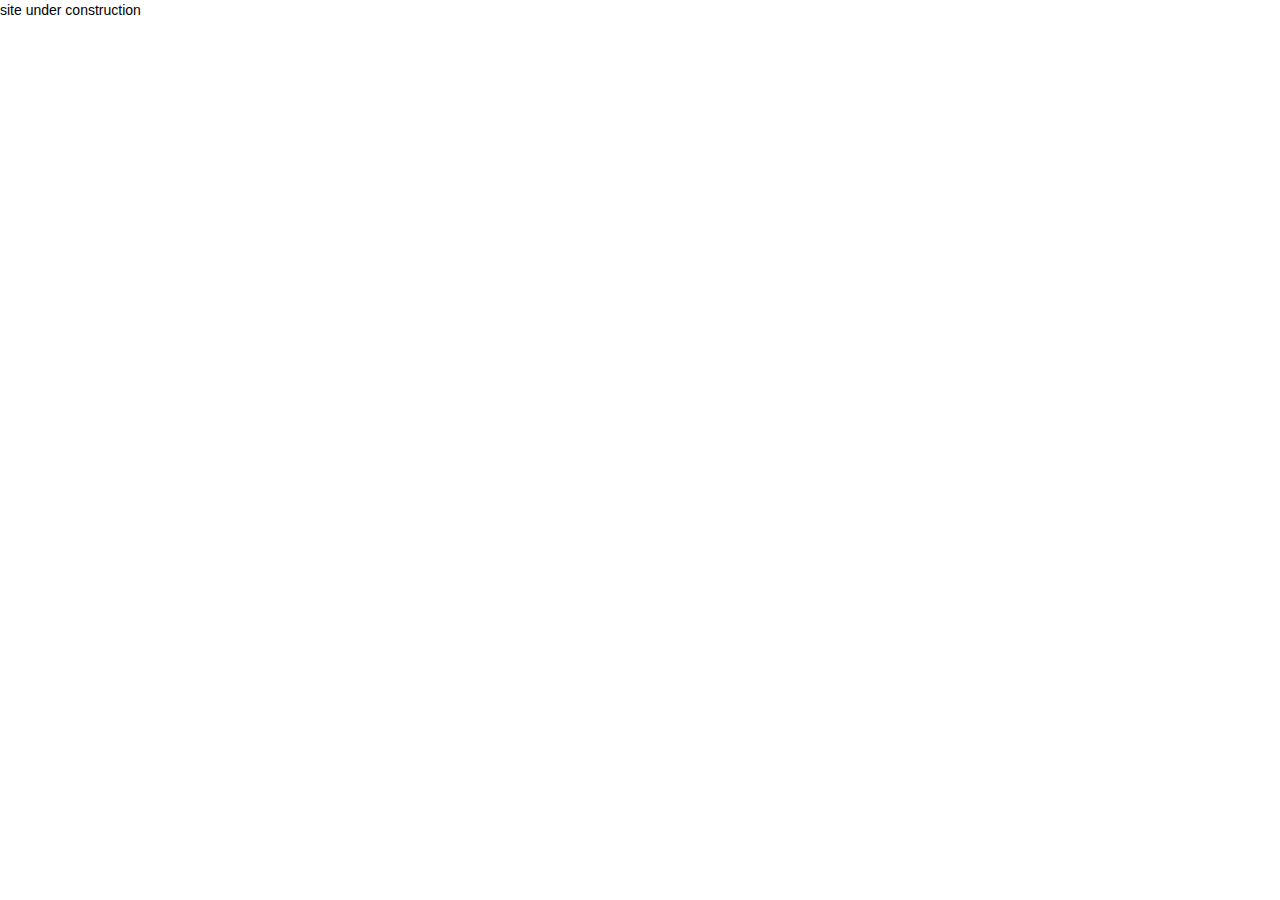
==== index.html @ 79f3a027 "Add files via upload" ====
<!DOCTYPE html PUBLIC "-//W3C//DTD XHTML 1.0 Transitional//EN" "http://www.w3.org/TR/xhtml1/DTD/xhtml1-transitional.dtd">
<html xmlns="http://www.w3.org/1999/xhtml" lang="en">

<!--
---- Clean html template by http://WpFreeware.com
---- This is the main file (index.html).
---- You are allowed to change anything you like. Find out more Awesome Templates @ wpfreeware.com
---- Read License-readme.txt file to learn more.
-->	

	<head>
		<title>The Wandering Voluntaryist</title>
		<meta http-equiv="Content-Type" content="text/html; charset=utf-8" />
		<meta name="viewport" content="width=device-width, initial-scale=1.0">
		<!--Oswald Font -->
		<link href='http://fonts.googleapis.com/css?family=Oswald:400,300,700' rel='stylesheet' type='text/css'>
		<link rel="stylesheet" type="text/css" href="css/tooltipster.css" />
		<!-- home slider-->
		<link href="css/pgwslider.css" rel="stylesheet">
		<!-- Font Awesome -->
		<link rel="stylesheet" href="css/font-awesome.min.css">
		<link href="style.css" rel="stylesheet" media="screen">	
		<link href="responsive.css" rel="stylesheet" media="screen">		
	</head>

	<body>
	
		<!--<section id="header_area">
			<div class="wrapper header">
				<div class="clearfix header_top">
					<div class="clearfix logo floatleft">
						<a href=""><h1><span>Yellow</span> Blog</h1></a>
					</div>
					<div class="clearfix search floatright">
						<form>
							<input type="text" placeholder="Search"/>
							<input type="submit" />
						</form>
					</div>
				</div>
				<div class="header_bottom">
					<nav>
						<ul id="nav">
							<li><a href="">Home</a></li>
							<li><a href="">Category</a></li>
							<li id="dropdown"><a href="">Blog Posts</a>
								<ul>
									<!--<li><a href="">Home</a></li>
									<li><a href="">Category</a></li>
									<li><a href="">Category</a></li>
									<li><a href="">Category</a></li>
									<!--<li><a href="">Category</a></li>
									<li><a href="">Category</a></li>
									<li><a href="">Category</a></li>
									<li><a href="">Category</a></li>
									<li><a href="">Category</a></li>
									<li><a href="">About us</a></li>
									<li><a href="">Contact us</a></li>-->
								</ul>
							</li>
							<!--<li><a href="">Category</a></li>
							<li><a href="">Category</a></li>
							<li><a href="">Category</a></li>
							<li><a href="">Category</a></li>
							<li><a href="">Category</a></li>
							<li><a href="">Category</a></li>
							<li><a href="">About us</a></li>
							<li><a href="">Contact us</a></li>
						</ul>
					</nav>
				</div>
			</div>
		</section>
		
		<section id="content_area">
			<div class="clearfix wrapper main_content_area">
			
				<div class="clearfix main_content floatleft">
				
					<div class="clearfix slider">
						<ul class="pgwSlider">
							<li><img src="images/thumbs/megamind_07.jpg" alt="Paris, France" data-description="Eiffel Tower and Champ de Mars" data-large-src="images/slides/megamind_07.jpg"/></li>
							<li><img src="images/thumbs/wall-e.jpg" alt="Montréal, QC, Canada" data-large-src="images/slides/wall-e.jpg" data-description="Eiffel Tower and Champ de Mars"/></li>
							<li>
								<img src="images/thumbs/up-official-trailer-fake.jpg" alt="Shanghai, China" data-large-src="images/slides/up-official-trailer-fake.jpg" data-description="Shanghai ,chaina">
							</li>


						</ul>
					</div>
					
					<div class="clearfix content">-->

						site under construction
						<!--<div class="content_title"><h2>Latest Blog Post</h2></div>
						
						<div class="clearfix single_content">
							<div class="clearfix post_date floatleft">
								<div class="date">
									<h3>27</h3>
									<p>January</p>
								</div>
							</div>
							<div class="clearfix post_detail">
								<h2><a href="">Duis sed odio sit amet nibh vulputate cursus a sit amet mauris. </a></h2>
								<div class="clearfix post-meta">
									<p><span><i class="fa fa-user"></i> Admin</span> <span><i class="fa fa-clock-o"></i> 20 Jan 2014</span> <span><i class="fa fa-comment"></i> 4 comments</span> <span><i class="fa fa-folder"></i> Category</span></p>
								</div>
								<div class="clearfix post_excerpt">
									<img src="images/thumb.png" alt=""/>
									<p>Morbi accumsan ipsum velit. Nam nec tellus a odio tincidunt auctor a 
									ornare odio. Sed non  mauris vitae erat consequat auctor eu in elit. Class 
									aptent taciti sociosqu ad litora torquent per conubia nostra, per inceptos </p>
								</div>
								<a href="">Continue Reading</a>
							</div>
						</div>
						
						<div class="clearfix single_content">
							<div class="clearfix post_date floatleft">
								<h3>27</h3>
								<p>January</p>
							</div>
							<div class="clearfix post_detail">
								<h2><a href="">Duis sed odio sit amet nibh vulputate cursus a sit amet mauris. </a></h2>
								<div class="clearfix post-meta">
									<p><span>Admin</span> <span>20 Jan 2014</span> <span>4 comments</span> <span>Category</span></p>
								</div>
								<div class="clearfix post_excerpt">
									<img src="images/thumb.png" alt=""/>
									<p>Morbi accumsan ipsum velit. Nam nec tellus a odio tincidunt auctor a 
									ornare odio. Sed non  mauris vitae erat consequat auctor eu in elit. Class 
									aptent taciti sociosqu ad litora torquent per conubia nostra, per inceptos </p>
								</div>
								<a href="">Continue Reading</a>
							</div>
						</div>
						
						<div class="clearfix single_content">
							<div class="clearfix post_date floatleft">
								<h3>27</h3>
								<p>January</p>
							</div>
							<div class="clearfix post_detail">
								<h2><a href="">Duis sed odio sit amet nibh vulputate cursus a sit amet mauris. </a></h2>
								<div class="clearfix post-meta">
									<p><span>Admin</span> <span>20 Jan 2014</span> <span>4 comments</span> <span>Category</span></p>
								</div>
								<div class="clearfix post_excerpt">
									<img src="images/thumb.png" alt=""/>
									<p>Morbi accumsan ipsum velit. Nam nec tellus a odio tincidunt auctor a 
									ornare odio. Sed non  mauris vitae erat consequat auctor eu in elit. Class 
									aptent taciti sociosqu ad litora torquent per conubia nostra, per inceptos </p>
								</div>
								<a href="">Continue Reading</a>
							</div>
						</div>						
					</div>
					
					<div class="pagination">
						<nav>
							<ul>
								<li><a href=""> << </a></li>
								<li><a href="">1</a></li>
								<li><a href="">2</a></li>
								<li><a href="">3</a></li>
								<li><a href="">4</a></li>
								<li><a href=""> >> </a></li>
							</ul>
						</nav>
					</div>
				</div>
				<div class="clearfix sidebar_container floatright">
				
					<!--<div class="clearfix newsletter">
						<form>
							<h2>Signup for newsletter</h2>
							<input type="text" placeholder="Name" id="mce-TEXT"/>
							<input type="email" placeholder="Name" id="mce-EMAIL"/>
							<input type="submit" value="Submit" id="mc-embedded-subscribe"/>
						</form>
					</div>
					<div class="clearfix sidebar">
						<div class="clearfix single_sidebar">
							<div class="popular_post">
								<div class="sidebar_title"><h2>Most Popular</h2></div>
								<ul>
									<li><a href="">Duis sed odio sit amet nibh vulputate cursus a sit amet mauris. </a></li>
									<!--<li><a href="">Duis sed odio sit amet nibh vulputate cursus a sit amet mauris. </a></li>
									<li><a href="">Duis sed odio sit amet nibh vulputate cursus a sit amet mauris. </a></li>
									<li><a href="">Duis sed odio sit amet nibh vulputate cursus a sit amet mauris. </a></li>
									<li><a href="">Duis sed odio sit amet nibh vulputate cursus a sit amet mauris. </a></li>
								</ul>
							</div>
							</div>
						<div class="clearfix single_sidebar category_items">
							<h2>Categories</h2>
							<ul>
								<li class="cat-item"><a href="">Category Name</a>(12)</li>
								<!--<li class="cat-item"><a href="">Category Name </a>(12)</li>
								<li class="cat-item"><a href="">Category Name</a>(12)</li>
								<li class="cat-item"><a href="">Category Name </a>(12)</li>
								<li class="cat-item"><a href="">Category Name </a>(12)</li>
							</ul>
						</div>
						<div class="clearfix single_sidebar">
							<h2>Recent Post</h2>
							<ul>
								<li><a href="">Category Name <span>(12)</span></a></li>
								<!--<li><a href="">Category Name <span>(12)</span></a></li>
								<li><a href="">Category Name <span>(12)</span></a></li>
								<li><a href="">Category Name <span>(12)</span></a></li>
								<li><a href="">Category Name <span>(12)</span></a></li>-->
							</ul>
						</div>
					</div>
				</div>
			</div>
		</section>
		
		<!--<section id="footer_top_area">
			<div class="clearfix wrapper footer_top">
				<div class="clearfix footer_top_container">
					<div class="clearfix single_footer_top floatleft">
						<h2>From Twitter</h2>
						<p>Lorem Ipsum is simply dummy text of the printing and typesetting industry. <a href="">Lorem Ipsum has been the industry</a> standard dummy text ever since the 1500s, when an unknown printer took a galley of type and scrambled it to make a type specimen book. It has survived not only five centuries, but also the leap into electronic typesetting, remaining essentially unchanged. It was popularised in the 1960s with the release of Letraset sheets containing Lorem Ipsum passages, and more recently with desktop publishing software like Aldus PageMaker including versions of Lorem Ipsum.</p>
					</div>
					<div class="clearfix single_footer_top floatleft">
						<h2>Recent Post</h2>
						<p>Lorem Ipsum is simply dummy text of the printing and typesetting industry. Lorem Ipsum has been the industry's standard dummy <a href="">Lorem Ipsum has been the industry</a> text ever since the 1500s, when an unknown printer took a galley of type and scrambled it to make a type specimen book. It has survived not only five centuries, but also the leap into electronic typesetting, remaining essentially unchanged. It was popularised in the 1960s with the release of Letraset sheets containing Lorem Ipsum passages, and more recently with desktop publishing software like Aldus PageMaker including versions of Lorem Ipsum.</p>
					</div>
					<div class="clearfix single_footer_top floatleft">
						<h2>Usefull Links</h2>
						<ul>
							<li><a href="">Important links of this site</a></li>
							<!--<li><a href="">Important links of this site</a></li>
							<li><a href="">Important links of this site</a></li>
							<li><a href="">Important links of this site</a></li>
							<li><a href="">Important links of this site</a></li>
							<li><a href="">Important links of this site</a></li>
						</ul>
					</div>
				</div>
			</div>
		</section>-->
		
		<!--<section id="footer_bottom_area">
			<div class="clearfix wrapper footer_bottom">
				<div class="clearfix copyright floatleft">
					<p> Copyright &copy; All rights reserved by <span>Wpfreeware.com</span></p>
				</div>
				<div class="clearfix social floatright">
					<ul>
						<li><a class="tooltip" title="Facebook" href=""><i class="fa fa-facebook-square"></i></a></li>
						<li><a class="tooltip" title="Twitter" href=""><i class="fa fa-twitter-square"></i></a></li>
						<li><a class="tooltip" title="Google+" href=""><i class="fa fa-google-plus-square"></i></a></li>
						<li><a class="tooltip" title="LinkedIn" href=""><i class="fa fa-linkedin-square"></i></a></li>
						<li><a class="tooltip" title="tumblr" href=""><i class="fa fa-tumblr-square"></i></a></li>
						<li><a class="tooltip" title="Pinterest" href=""><i class="fa fa-pinterest-square"></i></a></li>
						<li><a class="tooltip" title="RSS Feed" href=""><i class="fa fa-rss-square"></i></a></li>
						<li><a class="tooltip" title="Sitemap" href=""><i class="fa fa-sitemap"></i> </a></li>
					</ul>
				</div>
			</div>
		</section>
		
		<script type="text/javascript" src="http://code.jquery.com/jquery-1.7.0.min.js"></script>	
		<script type="text/javascript" src="js/jquery.tooltipster.min.js"></script>		
		<script type="text/javascript">
			$(document).ready(function() {
				$('.tooltip').tooltipster();
			});
		</script>
		 <script type="text/javascript" src="js/selectnav.min.js"></script>
		<script type="text/javascript">
			selectnav('nav', {
			  label: '-Navigation-',
			  nested: true,
			  indent: '-'
			});
		</script>		
		<script src="js/pgwslider.js"></script>
		<script type="text/javascript">
			$(document).ready(function() {
				$('.pgwSlider').pgwSlider({
					
					intervalDuration: 5000
				
				});
			});
		</script>
		<script type="text/javascript" src="js/placeholder_support_IE.js"></script>
		
<!--
---- Clean html template by http://WpFreeware.com
---- This is the main file (index.html).
---- You are allowed to change anything you like. Find out more Awesome Templates @ wpfreeware.com
---- Read License-readme.txt file to learn more.
-->	
		
	</body>
</html>
---- css/tooltipster.css ----
/* This is the default Tooltipster theme (feel free to modify or duplicate and create multiple themes!): */
.tooltipster-default {
	border-radius: 5px; 
	border: 2px solid #000;
	background: #4c4c4c;
	color: #fff;
}

/* Use this next selector to style things like font-size and line-height: */
.tooltipster-default .tooltipster-content {
	font-family: Arial, sans-serif;
	font-size: 14px;
	line-height: 16px;
	padding: 8px 10px;
	overflow: hidden;
}

/* This next selector defines the color of the border on the outside of the arrow. This will automatically match the color and size of the border set on the main tooltip styles. Set display: none; if you would like a border around the tooltip but no border around the arrow */
.tooltipster-default .tooltipster-arrow .tooltipster-arrow-border {
	/* border-color: ... !important; */
}


/* If you're using the icon option, use this next selector to style them */
.tooltipster-icon {
	cursor: help;
	margin-left: 4px;
}








/* This is the base styling required to make all Tooltipsters work */
.tooltipster-base {
	padding: 0;
	font-size: 0;
	line-height: 0;
	position: absolute;
	left: 0;
	top: 0;
	z-index: 9999999;
	pointer-events: none;
	width: auto;
	overflow: visible;
}
.tooltipster-base .tooltipster-content {
	overflow: hidden;
}


/* These next classes handle the styles for the little arrow attached to the tooltip. By default, the arrow will inherit the same colors and border as what is set on the main tooltip itself. */
.tooltipster-arrow {
	display: block;
	text-align: center;
	width: 100%;
	height: 100%;
	position: absolute;
	top: 0;
	left: 0;
	z-index: -1;
}
.tooltipster-arrow span, .tooltipster-arrow-border {
	display: block;
	width: 0; 
	height: 0;
	position: absolute;
}
.tooltipster-arrow-top span, .tooltipster-arrow-top-right span, .tooltipster-arrow-top-left span {
	border-left: 8px solid transparent !important;
	border-right: 8px solid transparent !important;
	border-top: 8px solid;
	bottom: -7px;
}
.tooltipster-arrow-top .tooltipster-arrow-border, .tooltipster-arrow-top-right .tooltipster-arrow-border, .tooltipster-arrow-top-left .tooltipster-arrow-border {
	border-left: 9px solid transparent !important;
	border-right: 9px solid transparent !important;
	border-top: 9px solid;
	bottom: -7px;
}

.tooltipster-arrow-bottom span, .tooltipster-arrow-bottom-right span, .tooltipster-arrow-bottom-left span {
	border-left: 8px solid transparent !important;
	border-right: 8px solid transparent !important;
	border-bottom: 8px solid;
	top: -7px;
}
.tooltipster-arrow-bottom .tooltipster-arrow-border, .tooltipster-arrow-bottom-right .tooltipster-arrow-border, .tooltipster-arrow-bottom-left .tooltipster-arrow-border {
	border-left: 9px solid transparent !important;
	border-right: 9px solid transparent !important;
	border-bottom: 9px solid;
	top: -7px;
}
.tooltipster-arrow-top span, .tooltipster-arrow-top .tooltipster-arrow-border, .tooltipster-arrow-bottom span, .tooltipster-arrow-bottom .tooltipster-arrow-border {
	left: 0;
	right: 0;
	margin: 0 auto;
}
.tooltipster-arrow-top-left span, .tooltipster-arrow-bottom-left span {
	left: 6px;
}
.tooltipster-arrow-top-left .tooltipster-arrow-border, .tooltipster-arrow-bottom-left .tooltipster-arrow-border {
	left: 5px;
}
.tooltipster-arrow-top-right span,  .tooltipster-arrow-bottom-right span {
	right: 6px;
}
.tooltipster-arrow-top-right .tooltipster-arrow-border, .tooltipster-arrow-bottom-right .tooltipster-arrow-border {
	right: 5px;
}
.tooltipster-arrow-left span, .tooltipster-arrow-left .tooltipster-arrow-border {
	border-top: 8px solid transparent !important;
	border-bottom: 8px solid transparent !important; 
	border-left: 8px solid;
	top: 50%;
	margin-top: -7px;
	right: -7px;
}
.tooltipster-arrow-left .tooltipster-arrow-border {
	border-top: 9px solid transparent !important;
	border-bottom: 9px solid transparent !important; 
	border-left: 9px solid;
	margin-top: -8px;
}
.tooltipster-arrow-right span, .tooltipster-arrow-right .tooltipster-arrow-border {
	border-top: 8px solid transparent !important;
	border-bottom: 8px solid transparent !important; 
	border-right: 8px solid;
	top: 50%;
	margin-top: -7px;
	left: -7px;
}
.tooltipster-arrow-right .tooltipster-arrow-border {
	border-top: 9px solid transparent !important;
	border-bottom: 9px solid transparent !important; 
	border-right: 9px solid;
	margin-top: -8px;
}


/* Some CSS magic for the awesome animations - feel free to make your own custom animations and reference it in your Tooltipster settings! */

.tooltipster-fade {
	opacity: 0;
	-webkit-transition-property: opacity;
	-moz-transition-property: opacity;
	-o-transition-property: opacity;
	-ms-transition-property: opacity;
	transition-property: opacity;
}
.tooltipster-fade-show {
	opacity: 1;
}

.tooltipster-grow {
	-webkit-transform: scale(0,0);
	-moz-transform: scale(0,0);
	-o-transform: scale(0,0);
	-ms-transform: scale(0,0);
	transform: scale(0,0);
	-webkit-transition-property: -webkit-transform;
	-moz-transition-property: -moz-transform;
	-o-transition-property: -o-transform;
	-ms-transition-property: -ms-transform;
	transition-property: transform;
	-webkit-backface-visibility: hidden;
}
.tooltipster-grow-show {
	-webkit-transform: scale(1,1);
	-moz-transform: scale(1,1);
	-o-transform: scale(1,1);
	-ms-transform: scale(1,1);
	transform: scale(1,1);
	-webkit-transition-timing-function: cubic-bezier(0.175, 0.885, 0.320, 1);
	-webkit-transition-timing-function: cubic-bezier(0.175, 0.885, 0.320, 1.15); 
	-moz-transition-timing-function: cubic-bezier(0.175, 0.885, 0.320, 1.15); 
	-ms-transition-timing-function: cubic-bezier(0.175, 0.885, 0.320, 1.15); 
	-o-transition-timing-function: cubic-bezier(0.175, 0.885, 0.320, 1.15); 
	transition-timing-function: cubic-bezier(0.175, 0.885, 0.320, 1.15);
}

.tooltipster-swing {
	opacity: 0;
	-webkit-transform: rotateZ(4deg);
	-moz-transform: rotateZ(4deg);
	-o-transform: rotateZ(4deg);
	-ms-transform: rotateZ(4deg);
	transform: rotateZ(4deg);
	-webkit-transition-property: -webkit-transform, opacity;
	-moz-transition-property: -moz-transform;
	-o-transition-property: -o-transform;
	-ms-transition-property: -ms-transform;
	transition-property: transform;
}
.tooltipster-swing-show {
	opacity: 1;
	-webkit-transform: rotateZ(0deg);
	-moz-transform: rotateZ(0deg);
	-o-transform: rotateZ(0deg);
	-ms-transform: rotateZ(0deg);
	transform: rotateZ(0deg);
	-webkit-transition-timing-function: cubic-bezier(0.230, 0.635, 0.495, 1);
	-webkit-transition-timing-function: cubic-bezier(0.230, 0.635, 0.495, 2.4); 
	-moz-transition-timing-function: cubic-bezier(0.230, 0.635, 0.495, 2.4); 
	-ms-transition-timing-function: cubic-bezier(0.230, 0.635, 0.495, 2.4); 
	-o-transition-timing-function: cubic-bezier(0.230, 0.635, 0.495, 2.4); 
	transition-timing-function: cubic-bezier(0.230, 0.635, 0.495, 2.4);
}

.tooltipster-fall {
	top: 0;
	-webkit-transition-property: top;
	-moz-transition-property: top;
	-o-transition-property: top;
	-ms-transition-property: top;
	transition-property: top;
	-webkit-transition-timing-function: cubic-bezier(0.175, 0.885, 0.320, 1);
	-webkit-transition-timing-function: cubic-bezier(0.175, 0.885, 0.320, 1.15); 
	-moz-transition-timing-function: cubic-bezier(0.175, 0.885, 0.320, 1.15); 
	-ms-transition-timing-function: cubic-bezier(0.175, 0.885, 0.320, 1.15); 
	-o-transition-timing-function: cubic-bezier(0.175, 0.885, 0.320, 1.15); 
	transition-timing-function: cubic-bezier(0.175, 0.885, 0.320, 1.15); 
}
.tooltipster-fall-show {
}
.tooltipster-fall.tooltipster-dying {
	-webkit-transition-property: all;
	-moz-transition-property: all;
	-o-transition-property: all;
	-ms-transition-property: all;
	transition-property: all;
	top: 0px !important;
	opacity: 0;
}

.tooltipster-slide {
	left: -40px;
	-webkit-transition-property: left;
	-moz-transition-property: left;
	-o-transition-property: left;
	-ms-transition-property: left;
	transition-property: left;
	-webkit-transition-timing-function: cubic-bezier(0.175, 0.885, 0.320, 1);
	-webkit-transition-timing-function: cubic-bezier(0.175, 0.885, 0.320, 1.15); 
	-moz-transition-timing-function: cubic-bezier(0.175, 0.885, 0.320, 1.15); 
	-ms-transition-timing-function: cubic-bezier(0.175, 0.885, 0.320, 1.15); 
	-o-transition-timing-function: cubic-bezier(0.175, 0.885, 0.320, 1.15); 
	transition-timing-function: cubic-bezier(0.175, 0.885, 0.320, 1.15);
}
.tooltipster-slide.tooltipster-slide-show {
}
.tooltipster-slide.tooltipster-dying {
	-webkit-transition-property: all;
	-moz-transition-property: all;
	-o-transition-property: all;
	-ms-transition-property: all;
	transition-property: all;
	left: 0px !important;
	opacity: 0;
}


/* CSS transition for when contenting is changing in a tooltip that is still open. The only properties that will NOT transition are: width, height, top, and left */
.tooltipster-content-changing {
	opacity: 0.5;
	-webkit-transform: scale(1.1, 1.1);
	-moz-transform: scale(1.1, 1.1);
	-o-transform: scale(1.1, 1.1);
	-ms-transform: scale(1.1, 1.1);
	transform: scale(1.1, 1.1);
}
---- css/pgwslider.css ----
/**
 * PgwSlider - Version 1.1
 *
 * Copyright 2014, Jonathan M. Piat
 * http://pgwjs.com - http://pagawa.com
 *
 * Released under the MIT license - http://opensource.org/licenses/MIT
 */
.pgwSlider {
    width: 100%;
}

.pgwSlider .ps-current {
    float: left;
    width: 74%;
    border-bottom:50px solid #222;
    height: inherit;
    position: relative;
}

.pgwSlider .ps-current span {
background: url("../images/slider_arrow2.png") no-repeat scroll 0 0 rgba(0, 0, 0, 0);
bottom: -55px;
color: #fff;
font-size: 1rem;
left: 0;
padding: 67px 10px 10px;
position: absolute;
width: 100%;
}
.pgwSlider > ul > li{height:97px !important;}
.pgwSlider .ps-current img {
    max-width: 100%;
    min-width: 100%;
    height: auto;
    display: block;
}

ul.pgwSlider,
.pgwSlider > ul {
    float: right;
    width: 25%;
    padding: 0;
    list-style: none;
    margin: 0;
}

ul.pgwSlider > li,
.pgwSlider > ul > li {
    height: 50px;
    margin-bottom: 6px;
    overflow: hidden;
    position: relative;
    opacity: 0.6;
    filter: alpha(opacity=60);
}

ul.pgwSlider > li:last-child,
.pgwSlider > ul > li:last-child {
    margin-bottom: 0;
}

ul.pgwSlider > li span,
.pgwSlider > ul > li span {
    display: block;
    width: 100%;
    position: absolute;
    bottom: 0;
    padding: 3px 0 5px 5px;
    color: #fff;
    background: rgba(0, 0, 0, 0.7);
    overflow: hidden;
    text-overflow: ellipsis;
}

ul.pgwSlider > li:hover,
.pgwSlider > ul > li:hover {
    opacity: 1 !important;
}

ul.pgwSlider > li img,
.pgwSlider > ul > li img {
    width: 100%;
    min-height: 100%;
    display: block;
}

@media (max-width: 480px) {
    .pgwSlider .ps-current {
        margin-bottom: 6px;
    }

    .pgwSlider .ps-current img {
        width: 100%;
        min-height: inherit;
    }

    .pgwSlider .ps-current,
    ul.pgwSlider,
    .pgwSlider > ul {
        width: 100%;
    }

    ul.pgwSlider > li,
    .pgwSlider > ul > li {
        float: left;
        min-height: 50px;
        max-height: 70px;
        min-width: 20%;
    }

    ul.pgwSlider > li span,
    .pgwSlider > ul > li span {
        white-space: nowrap;
    }
}

@media (min-width: 481px) {
    ul.pgwSlider > li,
    .pgwSlider > ul > li {
        width: 100% !important;
    }
}
---- style.css ----
/*
Template Name: Yellow Blog
Template URI: http://www.wpfreeware.com/yellow-blog/
Author: WpFreeware
Author URI: http://www.wpfreeware.com
Description: A Pro bloging responsive website template
Version: 1.0 
License: GPL 2.0 or Later
License URI: http://www.gnu.org/licenses/gpl-2.0.html

*/


*{margin:0;padding:0}
body{font-family:Arial;
    font-size:14px;line-height:20px}
a{text-decoration:none;color:#000;}
a:hover{text-decoration:none}
input[type=text],input[type=password],input[type=submit],textarea{border:1px solid #ddd;padding:5px;outline:0;}
h1,h2,h3,h4,h5,h6{font-weight:normal;margin:0 0 15px;font-family: 'Oswald', sans-serif;}
h2 {font-size:25px;line-height:30px}
img{max-width:100%;height:auto;border:none}

.alignleft{float:left;margin-right:10px}	
.aligncenter{display:block;margin:10px auto}	
.alignright{float:right;margin-left:10px}	

.floatleft{float:left}
.floatright{float:right}

.wrapper{width:1020px;display:block;margin:0 auto}
.clearfix{overflow:hidden}
ul,ol{margin:0;padding:0;list-style:none;}

#selectnav1{display:none;}
/* home page style */
#header_area{background: url("images/header_bg.png") repeat-x scroll 0 0 #000;}
#content_area{background: url("images/body_top_bg.png") repeat-x scroll center top #fff;
padding-top: 25px;}
#footer_top_area{background: none repeat scroll 0 0 #171716;
margin-top: 25px;
padding: 20px 0;
border-top: 5px solid #FFD500;}
#footer_bottom_area{padding:15px 0px;background:#222;}
.header{}
.header_top{padding: 15px 0;}
.logo{}
.logo a{}
.logo a h1{color: #fff;
font-family: oswald;
font-size: 30px;
font-weight: bold;
line-height: 40px;
text-transform: uppercase;}
.logo a h1 span{color: #ffd500;}
.search{background: none repeat scroll 0 0 #2c2c2b;
border: 1px solid #595957;
padding: 5px;}
.search input[type="text"]{background: none;
border: none;
outline: 0;
color: #999;
width: 200px;}
.search input[type="submit"]{-moz-border-bottom-colors: none;
-moz-border-left-colors: none;
-moz-border-right-colors: none;
-moz-border-top-colors: none;
background: url("images/search.png") no-repeat scroll 5px 0px rgba(0, 0, 0, 0);
border-color: -moz-use-text-color -moz-use-text-color -moz-use-text-color #595957;
border-image: none;
border-style: none none none solid;
border-width: medium medium medium 1px;
cursor: pointer;
height: 22px;
padding-left: 5px;
text-indent: -99999px;
width: 33px;}
.header_bottom{background: none repeat scroll 0 0 #ffd500;
min-height: 30px;
padding: 10px;}
/* dropdown menu*/
.header_bottom ul{list-style: none outside none;
margin: 0;
padding: 0;}
.header_bottom ul li{float: left;position:relative;}
.header_bottom ul li a{display: block;
font-family: oswald;
font-size: 15px;
padding: 5px 15px;}
.header_bottom ul li a:hover{background:#f5f5f5 url(images/menu_item.png) no-repeat scroll left center;
-webkit-transition: background 300ms ease-in;
-moz-transition: background 300ms ease-in;
-ms-transition: background 300ms ease-in;
-o-transition: background 300ms ease-in;
transition: background 300ms ease-in;}
/* dropdown menu 2nd level*/
#dropdown{background: url("images/down.png") no-repeat scroll right 8px rgba(0, 0, 0, 0);
padding-right: 2px;}
.header_bottom ul li ul{background: none repeat scroll 0 0 #FFD500;
left: -99999px;
position: absolute;
z-index: 1000;
transition: all .3s ease 0s;-moz-transition: all .3s ease 0s;-webkit-transition: all .3s ease 0s;-o-transition: all .3s ease 0s;-ms-transition: all .3s ease 0s;}
.header_bottom ul li:hover ul{left:0px;top:30px}
.header_bottom ul li ul li{width:200px;border-bottom:1px solid #ddd}
.header_bottom ul li ul li:last-child{border-bottom:0px;}
.header_bottom ul li ul li a{padding:10px;}
.header_bottom ul ul li a:hover{background:#f5f5f5 url(images/menu_item.png) no-repeat scroll left center;
-webkit-transition: background 300ms ease-in;
-moz-transition: background 300ms ease-in;
-ms-transition: background 300ms ease-in;
-o-transition: background 300ms ease-in;
transition: background 300ms ease-in;
padding-left:15px;
transition: all .3s ease 0s;-moz-transition: all .3s ease 0s;-webkit-transition: all .3s ease 0s;-o-transition: all .3s ease 0s;-ms-transition: all .3s ease 0s;}


.main_content_area{}
.main_content{width: 690px;
margin-right: 10px;}
.slider{background: url("images/slider_bg.png") repeat scroll 0 0 rgba(0, 0, 0, 0);
margin-bottom: 35px;
padding: 5px;}
.content{}
.content_title {background: url("images/latest_post_bg.png") repeat scroll 0 0 rgba(0, 0, 0, 0);
height: 73px;
margin-bottom: 15px;}
.content_title  h2{color: #fff;
font-size: 16px;
margin-bottom: 0;
padding: 8px;
text-transform: uppercase;}
.single_content{margin-bottom: 20px;
padding-bottom: 15px;
border-bottom: 3px solid #E7E7E7;}
.single_content:last-child{border-bottom:none;}
.post_date{background: none repeat scroll 0 0 #c3c3c3;
margin-right: 10px;
padding: 5px;}
.post_date .date{border: 1px solid #ddd;
padding: 10px;
text-align: center;}
.post_date h3{font-size: 36px;
font-weight: bold;
margin-bottom: 5px;
margin-top: 5px;text-align:center;}
.post_date p{font-size: 14px;
font-family: oswald;}
.post_detail{}
.post_detail > a{background: url("images/nav_right.png") no-repeat scroll 130px 4px #ffd500;
display: block;
font-family: oswald light;
margin-top: 10px;
padding: 5px 10px;
width: 140px;float:right;}
.post_detail > a:hover{font-family: oswald;}
.post_detail h2{font-size: 20px;
margin-bottom: 10px;}
.post_detail h2 a{}
.post-meta{margin-bottom: 25px;}
.post-meta p{}
.post-meta p span{background: none repeat scroll 0 0 #ecebeb;
color: #999;
padding: 5px 14px;}
.post-meta p span i{color: #A09E9E;}
.post_excerpt{}
.post_excerpt img{float: left;
margin-right: 10px;
width: 220px;
height: 150px;}
.post_excerpt p{}
.pagination{margin-bottom:15px;}
.pagination ul{text-align: center;}
.pagination ul li{display: inline-block;margin-right: 3px;}
.pagination ul li a{background: none repeat scroll 0 0 #e7e7e7;
color: #999;
padding: 5px 8px;}
.pagination ul li a:hover{background:#464646;color:#fff;}
.sidebar_container{background: none repeat scroll 0 0 #fff;
width: 300px;}
.newsletter{padding: 10px;
border-bottom: 3px solid #ddd;
margin-bottom: 25px;}
.newsletter form > h2,.newsletter > h2{text-transform: uppercase;
font-size: 16px ;
font-weight: bold;}
.newsletter form input[type=text]{height: 25px;
width: 250px;
margin-bottom: 15px;
box-shadow: inset 0px 0px 50px 0px #999999;
-webkit-box-shadow: inset 0px 0px 50px 0px #999999;
-moz-box-shadow: inset 0px 0px 50px 0px #999999;
-o-box-shadow: inset 0px 0px 50px 0px #999999;}
.newsletter input[type=email]{border: 1px solid #ddd;
height: 35px;
padding-left: 5px;
width: 257px;
margin-bottom:15px;
box-shadow: inset 0px 0px 50px 0px #999999;
-webkit-box-shadow: inset 0px 0px 50px 0px #999999;
-moz-box-shadow: inset 0px 0px 50px 0px #999999;
-o-box-shadow: inset 0px 0px 50px 0px #999999;}
.newsletter form input[type=submit]{
background: url("images/nav_right.png") no-repeat scroll 90px 6px #ffd500;
border: medium none;
font-family: oswald light;
font-size: 14px;
padding: 8px;
text-transform: uppercase;
width: 120px;cursor:pointer;}
.sidebar{}
.single_sidebar > h2{}
.single_sidebar{background: url("images/slider_bg.png") repeat scroll 0 0 rgba(0, 0, 0, 0);padding: 10px;margin-bottom:25px;}
.sidebar_title{background: url("images/title_down.png") no-repeat scroll 12px 45px rgba(0, 0, 0, 0);
height: 73px;margin-bottom:15px;}
.sidebar_title > h2{background: none repeat scroll 0 0 #222222;
color: #fff;
font-size: 16px;
margin-left: -10px;
margin-top: -10px;
padding: 8px 10px;
text-transform: uppercase;
width: 100%;}

/*popular post*/
.single_sidebar .popular_post ul{}
.single_sidebar .popular_post ul li{}
.single_sidebar .popular_post ul li a{display: block;
background: #fff;
padding: 10px;
margin-bottom: 10px;
font-size: 16px;
font-family: oswald;
box-shadow: 1px 4px 3px -2px #DDDDDD;
-webkit-box-shadow: 1px 4px 3px -2px #DDDDDD;
-moz-box-shadow: 1px 4px 3px -2px #DDDDDD;
-o-box-shadow: 1px 4px 3px -2px #DDDDDD;}
.single_sidebar .popular_post ul li a:hover{background:#FFD500;
-webkit-transition: background 300ms ease-in;
-moz-transition: background 300ms ease-in;
-ms-transition: background 300ms ease-in;
-o-transition: background 300ms ease-in;
transition: background 300ms ease-in;}

/*Category*/
.single_sidebar .cat-item {background: none repeat scroll 0 0 #454545;
color: #ffd500;
font-weight: bold;
margin-bottom: 5px;
padding: 5px;
text-align: right;}
.single_sidebar .cat-item a{color: #ddd;
display: inline-block;
font-weight: normal;
width: 80%;
text-align: left;
float: left;}
.single_sidebar .cat-item a:hover{color:#000;text-decoration:none;}
.single_sidebar .cat-item:hover{color:#000;background:#FFD500;
-webkit-transition: background 300ms ease-in;
-moz-transition: background 300ms ease-in;
-ms-transition: background 300ms ease-in;
-o-transition: background 300ms ease-in;
transition: background 300ms ease-in;}

/*default sidebar list item*/
.single_sidebar > ul{}
.single_sidebar > ul li{margin-bottom: 10px;
padding: 5px;
background: #fff;}
.single_sidebar > ul li a{}
.single_sidebar > ul li a:hover{text-decoration:underline;}
.footer_top{}
.footer_top_container{margin-left: -20px;}
.single_footer_top{color: #999;
margin-left: 20px;
width: 326px;}
.single_footer_top h2{color:#FFD500;}
.single_footer_top a{color:#ddd;}
.single_footer_top ul{}
.single_footer_top ul li{}
.single_footer_top ul li a{background: none repeat scroll 0 0 #000;
color: #ddd;
display: block;
margin-bottom: 5px;
padding: 8px;font-family:oswald light;}
.single_footer_top ul li a:hover{background:#FFD500;color:#000;}
.footer_bottom{}
.copyright{font-family: oswald;
margin-top: 8px;}
.copyright p{color:#fff;}
.copyright span{color: #ffd500;}
.social{}
.social ul{}
.social ul li{float: left;}
.social ul li a{
color:#fff;
display: block;
font-size: 25px;
padding: 5px;}
.social ul li a:hover{color:#FFD500;}

/* Single page style */

.content h1{font-size: 25px;line-height: 30px;}
.content h2,.content h3,.content h4,.content h5,.content h6{font-size: 16px;}
.rectangle_large{width: 336px;height: 280px;
box-shadow: 1px 1px 13px -2px #DDDDDD;
-webkit-box-shadow: 1px 1px 13px -2px #DDDDDD;
-moz-box-shadow: 1px 1px 13px -2px #DDDDDD;
-o-box-shadow: 1px 1px 13px -2px #DDDDDD;
display:block;}
.rectangle_medium{width: 300px;height: 250px;
box-shadow: 1px 1px 13px -2px #DDDDDD;
-webkit-box-shadow: 1px 1px 13px -2px #DDDDDD;
-moz-box-shadow: 1px 1px 13px -2px #DDDDDD;
-o-box-shadow: 1px 1px 13px -2px #DDDDDD;
display:block;}
blockquote{border-left: 3px solid #ffd500;
font-weight: bold;
margin-bottom: 10px;
margin-left: 50px;
margin-top: 10px;
padding: 10px;
background: #f5f5f5;}
.more_post_container{border: 1px solid #ddd;
border-radius: 5px;
box-shadow: 0 1px 5px 0 #ddd;
padding: 10px;}
.more_post_container h2{border-left: 5px solid #ffd500;
margin-bottom: 0;
padding: 5px;}
.more_post{background: none repeat scroll 0 0 #f5f5f5;
border-left: 5px solid #ddd;
padding: 10px 5px;}
.more_post a{display: block;
margin-bottom: 2px;color:#000}
.more_post a:hover{color:#FFD500;font-weight:bold;}
.advertisement_container{}
.advertisement{}
.content ul{margin-left: 30px;}
.content ul li{margin-bottom:5px;color:#222;}
.content ul li a{color: #222;
display: block;
padding: 5px;}
.content ul li a:hover{text-decoration:underline;font-weight:bold;}
.btn{display: inline-block;
padding: 8px 14px;
background: #FFD500;
margin: 15px 5px 15px 0px;
font-family: oswald;}
.btn:hover{background:#F1B215}

/*Related post */

.more_themes{margin-top: 50px;width: 100%;}
.more_themes > h2{background: url("images/slider_bg.png") repeat scroll 0 0 rgba(0, 0, 0, 0);
font-weight: bold;
margin-bottom: 30px;
padding: 8px;}
.more_themes h2 i{color: #ffd500;}
.more_themes_container{margin-left: -15px;}
.single_more_themes{margin-left: 15px;
width: 220px;
background: #FFD500;
color: #fff;
margin-bottom:15px;}
.single_more_themes img{}
.single_more_themes a h2{color: #000;
font-size: 14px;
margin-bottom: 0;
padding: 5px;
text-align:center;}

/*Related post for work*/

.more_works{margin-top: 50px;width: 100%;}
.more_works > h2{background: none repeat scroll 0 0 #454545;
color: #fff;
font-weight: bold;
margin-bottom: 30px;
padding: 8px;
border-left: 5px solid #FFD500;}
.more_works h2 i{color: #ffd500;}
.more_works_container{margin-left: -15px;}
.single_more_works{background: none repeat scroll 0 0 #222;
margin-bottom: 15px;
margin-left: 15px;
width: 220px;}
.single_more_works img{}
.single_more_works a h2{color: #ffd500;
font-size: 14px;
margin-bottom: 0;
padding: 5px;}

/* work page style*/

.single_work_container{margin-left: -15px;}
.single_work{float: left;
margin-left: 15px;
width: 337px;position:relative;
margin-bottom:15px;height:190px;
background:url(images/work_bg.png) repeat scroll 0 0 #222;
}
.single_work:hover img.img_bottom{position:absolute;left:0;top:0;opacity:0.7;
transition: all 1.3s ease 0s;-moz-transition: all 1.3s ease 0s;-webkit-transition: all 1.3s ease 0s;-o-transition: all 1.3s ease 0s;-ms-transition: all 1.3s ease 0s;}
.single_work:hover p.caption{position:absolute;bottom:0;color:#fff;padding:5px;}
.single_work img{}
.single_work h2{background: none repeat scroll 0 0 #ffd500;
font-size: 16px;
left: 0;
padding: 5px 10px;
position: absolute;
top: 0;
font-size: 16px;
font-family: oswald;
}
.work_pagination {width:98%;margin-left:15px;}
.work_pagination .newer,.work_pagination .older{background: none repeat scroll 0 0 #454545;
color: #ffd500;
display: block;
font-family: oswald;
padding: 10px;}
.work_pagination .newer:hover,.work_pagination .older:hover{background:#222;}

/* single work page style */
.single_work_page{background:#f5f5f5;}
.work_single_page_feature{}
.work_single_page_feature img{}
.work_meta{background: none repeat scroll 0 0 #ddd;
padding: 20px;}
.work_meta p{font-family: sans-serif;}
.work_meta p span{display: inline-block;
font-family: oswald;
margin-right: 15px;}
.work_meta a{font-family: oswald;}
.single_work_page_content{padding:10px;}

/* contact page style */

.contact_us{}
.wpcf7-text:focus,.wpcf7-email:focus,.wpcf7-textarea:focus{box-shadow: 0.1px 0.1px 5px 1px #ddd !important;
transition: all 0.5s ease-in-out 0s !important;}
.contact_us form {margin-left:30px;margin-top:25px;}
.contact_us form p{margin-bottom:10px;}
.contact_us form input.wpcf7-text{width: 45%;height: 30px;}
.contact_us form input.wpcf7-email{width: 45%;height: 30px;}
.contact_us form textarea.wpcf7-textarea{height: 150px;width: 70%;}
.contact_us form input.wpcf7-submit{background: #222222;
border: medium none;
color: #FFD500;
cursor: pointer;
font-size: 18px;
padding: 10px 40px;
font-family: oswald;}
.contact_us form input.wpcf7-submit:hover{background:#FFD500;color:#000;}
---- responsive.css ----
/*		Tablet Layout: 768px.
		Gutters: 24px.
		Outer margins: 28px.
		Inherits styles from: Default Layout.
-----------------------------------------------------------------
cols    1     2      3      4      5      6      7      8
px      68    160    252    344    436    528    620    712    */

@media only screen and (min-width: 768px) and (max-width: 991px) {
	.wrapper {
		width: 712px;
		padding: 48px 28px 60px;
	}
	#selectnav1{display:none;}
	#nav{display:block;}
.header_bottom ul li a {
  font-size: 10px;
  padding: 5px 13px;
}
.pgwSlider .ps-current span {
  background: url("images/slider_arrow_tab.png") no-repeat scroll 0 0 rgba(0, 0, 0, 0);
}	
.main_content {
  margin-right: 0px;
  width: 100%;
  float:none !important;
}
.sidebar_container {
  float: none;
  margin: 25px auto 0px;
}
.footer_top_container {
  margin-left: -10px;
}
.single_footer_top {
  margin-left: 10px;
  width: 230px;
}

/*  single page style */	
.more_themes_container {
  margin-left: -25px;
}
.single_more_themes {
margin-left: 25px;
}

/* work archieve page style */
.single_work_container {
  margin-left: -35px;
}
.single_work {
  margin-left: 35px;
  margin-bottom:35px;
}
.work_pagination .newer, .work_pagination .older {

  margin-left: 15px;
}
/* work single page style */

.work_single_page_feature img {
  width: 100%;
}

	
}



/*		Mobile Layout: 320px.
		Gutters: 24px.
		Outer margins: 34px.
		Inherits styles from: Default Layout.
---------------------------------------------
cols    1     2      3
px      68    160    252    */

@media only screen and (max-width: 767px) {
	
	.wrapper {
		width: 252px;
		padding: 48px 34px 60px;
	}
	#selectnav1{display:block;height: 30px;width: 232px;}
	#nav{display:none;}	
	
.main_content {
margin-right: 0;
width: 252px;
float:none;
}	
.pgwSlider > ul > li {
  height: 65px !important;
}
.pgwSlider .ps-current span {
  background: url("images/slider_arrow_small_mobile.png") no-repeat scroll 0 0 rgba(0, 0, 0, 0);
}
.post_detail h2 {
font-size: 12px !important;
line-height: 15px;
margin-bottom: 0;
}
.post-meta p span {
font-size: 5px;
padding: 3px;
}
.post_excerpt {
  text-align: center;
}
.post_excerpt img {
  float: none;
}
.post_detail > a {
  float: none;
  margin: 10px auto;
}

.footer_top_container {
  margin-left: 0;
}
.single_footer_top {
  float: none;
  margin-bottom: 20px;
  margin-left: 0;
  width: 252px;
}
.copyright {
  float: none;
}
.copyright p {
  text-align: center;
}
.social {
  float: none;
  margin-top: 10px;
}
.social ul {
  text-align: center;
}
.social ul li {
  display: inline-block;
  float:none;
}

/* changing rules */

.logo {
  float: none;
}
.logo a {
  text-align: center;
}
.logo img{max-width:100%}
.search input[type="text"] {
  width: 192px;
}
.post_date {
float: none;
margin-bottom: 10px;
margin-right: 0;
}
.post_date .date {
  padding: 0;
}
.post_date h3 {
  font-size: 10px !important;
  margin-bottom: -10px;
  margin-top: 0;
}
.post_date p {
  font-size: 8px;
}
.post-meta {
  margin-bottom: 5px;
}
.sidebar_container {
  float: none;
  margin: 30px auto 0;
  width: 252px;
}
.newsletter form input[type="text"] {
  width: 230px;
}
.newsletter input[type="email"] {
  width: 235px;
}

.social ul li a {
  font-size: 16px;
}

/* single page style*/
.more_themes_container {
  margin-left: 0;
}
.single_more_themes {
  margin: 0px auto 10px;
  float: none 
}

/* work archieve page style */
.single_work_container {
  margin-left: 0;
}
.single_work {
  float: none;
  margin: 0 auto 10px;
  width:252px;
  height:142px;
}
.single_work h2 {
  font-size: 10px;
  line-height: 20px;
  padding: 0 5px;
}
.work_pagination {
  margin-left: 0;
  width: 100%;
}

/* work single page style */
.more_works_container {
  margin-left: 0;
}
.single_more_works {
  float: none;
  margin: 0 auto 10px;
}
.single_more_works a h2 {
  font-size: 8px;
  line-height: 15px;
  padding: 2px 5px;
}


	
}



/*		Wide Mobile Layout: 480px.
		Gutters: 24px.
		Outer margins: 22px.
		Inherits styles from: Default Layout, Mobile Layout.
------------------------------------------------------------
cols    1     2      3      4      5
px      68    160    252    344    436    */

@media only screen and (min-width: 480px) and (max-width: 767px) {
	
	.wrapper {
		width: 436px;
		padding: 36px 22px 48px;
	}
	#selectnav1{display: block;
height: 30px;
width: 415px;}
	#nav{display:none;}
.main_content {
margin-right: 0;
width: 436px;
float:none;
}	
.pgwSlider > ul > li {
  height: 65px !important;
}
.pgwSlider .ps-current span {
  background: url("images/slider_arrow_wide_mobile.png") no-repeat scroll 0 0 rgba(0, 0, 0, 0);
}
.post_detail h2 {
  font-size: 20px !important;
  line-height: 25px;
}
.post-meta p span {
  padding: 5px 10px;
  font-size: 8px;
}
.post_excerpt {
  text-align: center;
}
.post_excerpt img {
  float: none;
}
.post_detail > a {
  float: none;
  margin: 10px auto;
}
.sidebar_container {
  float: none;
  margin: 30px auto 0;
  width:300px;
}
.footer_top_container {
  margin-left: 0;
}
.single_footer_top {
  float: none;
  margin-bottom: 20px;
  margin-left: 0;
  width: 436px;
}
.copyright {
  float: none;
}
.copyright p {
  text-align: center;
}
.social {
  float: none;
  margin-top: 10px;
}
.social ul {
  text-align: center;
}
.social ul li {
  display: inline-block;
  float:none;
}

.logo {
  float: left;
}
.post_date {
  float: left;
  margin-bottom: 0px;
  margin-right: 5px;
}
.post_date .date {
  padding: 10px;
}
.social ul li a {
  font-size: 20px;
}

/* Single page style */
.more_themes_container {
  margin-left: -10px;
}
.single_more_themes {
  margin-left: 10px;
  width: 138px;
  float:left;
}
.more_post a {
  margin-bottom: 5px;
  font-size: 12px;
  line-height: 15px;
}

/* work archieve page style */
.single_work_container {
  margin-left: 0;
}
.single_work {
  float: none;
  margin: 0 auto 10px;
  width:337px;
  height:190px;  
}
/* work single page style */
.more_works_container {
  margin-left: -5px;
}
.single_more_works {
  margin-left: 5px;
  width: 142px;
  float:left;
}
.single_more_works a h2 {
  font-size: 8px;
  line-height: 15px;
  padding: 2px 5px;
}

}


/*	Retina media query.
	Overrides styles for devices with a 
	device-pixel-ratio of 2+, such as iPhone 4.
-----------------------------------------------    */

@media 
	only screen and (-webkit-min-device-pixel-ratio: 2),
	only screen and (min-device-pixel-ratio: 2) {
	
	body {
	
	}
	
}
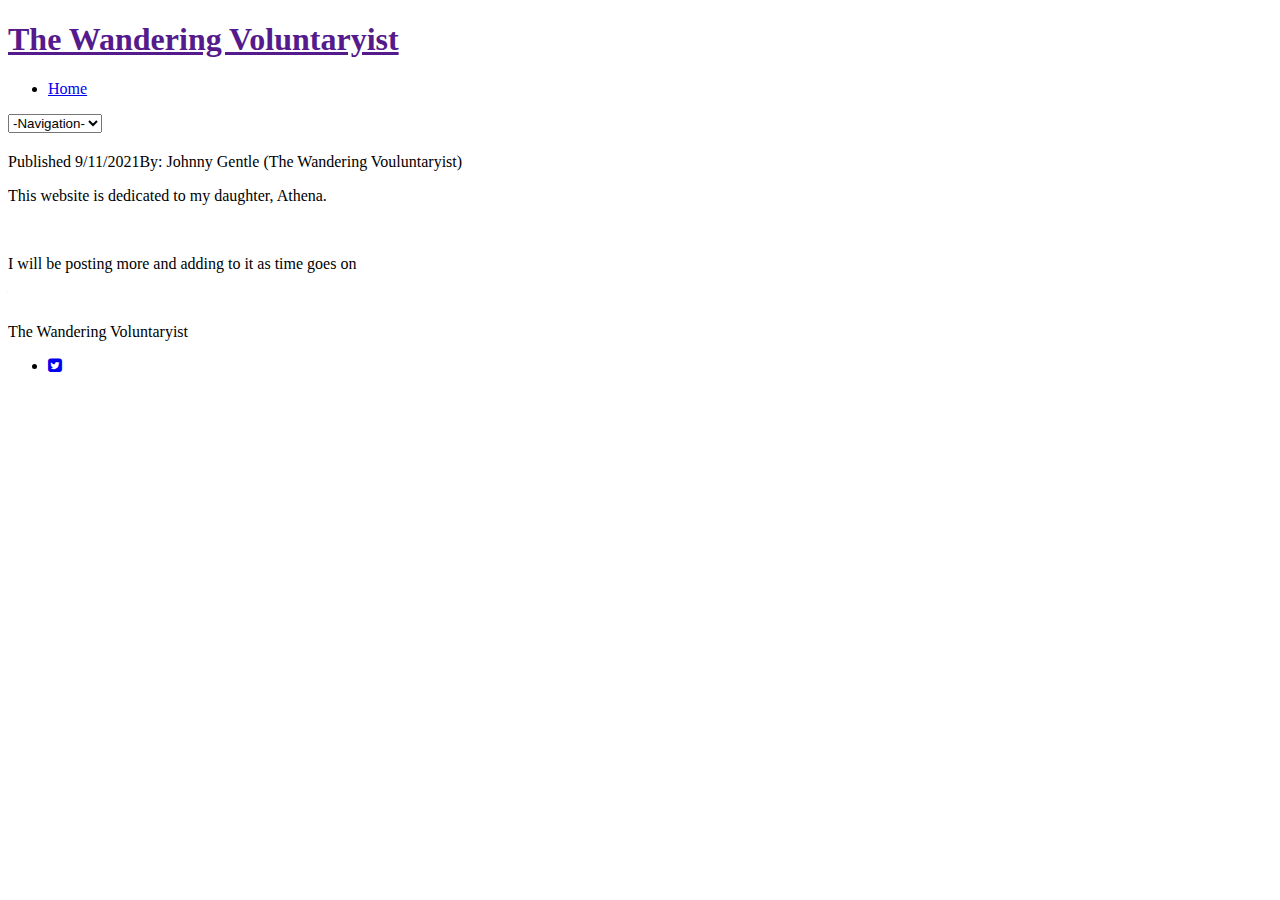
==== commit d39e7b01: "Add files via upload" ====
--- a/index.html
+++ b/index.html
@@ -1,302 +1,189 @@
-<!DOCTYPE html PUBLIC "-//W3C//DTD XHTML 1.0 Transitional//EN" "http://www.w3.org/TR/xhtml1/DTD/xhtml1-transitional.dtd">
-<html xmlns="http://www.w3.org/1999/xhtml" lang="en">
-
-<!--
----- Clean html template by http://WpFreeware.com
----- This is the main file (index.html).
----- You are allowed to change anything you like. Find out more Awesome Templates @ wpfreeware.com
----- Read License-readme.txt file to learn more.
--->	
-
-	<head>
-		<title>The Wandering Voluntaryist</title>
-		<meta http-equiv="Content-Type" content="text/html; charset=utf-8" />
-		<meta name="viewport" content="width=device-width, initial-scale=1.0">
-		<!--Oswald Font -->
-		<link href='http://fonts.googleapis.com/css?family=Oswald:400,300,700' rel='stylesheet' type='text/css'>
-		<link rel="stylesheet" type="text/css" href="css/tooltipster.css" />
-		<!-- home slider-->
-		<link href="css/pgwslider.css" rel="stylesheet">
-		<!-- Font Awesome -->
-		<link rel="stylesheet" href="css/font-awesome.min.css">
-		<link href="style.css" rel="stylesheet" media="screen">	
-		<link href="responsive.css" rel="stylesheet" media="screen">		
-	</head>
-
-	<body>
-	
-		<!--<section id="header_area">
-			<div class="wrapper header">
-				<div class="clearfix header_top">
-					<div class="clearfix logo floatleft">
-						<a href=""><h1><span>Yellow</span> Blog</h1></a>
-					</div>
-					<div class="clearfix search floatright">
-						<form>
-							<input type="text" placeholder="Search"/>
-							<input type="submit" />
-						</form>
-					</div>
-				</div>
-				<div class="header_bottom">
-					<nav>
-						<ul id="nav">
-							<li><a href="">Home</a></li>
-							<li><a href="">Category</a></li>
-							<li id="dropdown"><a href="">Blog Posts</a>
-								<ul>
-									<!--<li><a href="">Home</a></li>
-									<li><a href="">Category</a></li>
-									<li><a href="">Category</a></li>
-									<li><a href="">Category</a></li>
-									<!--<li><a href="">Category</a></li>
-									<li><a href="">Category</a></li>
-									<li><a href="">Category</a></li>
-									<li><a href="">Category</a></li>
-									<li><a href="">Category</a></li>
-									<li><a href="">About us</a></li>
-									<li><a href="">Contact us</a></li>-->
-								</ul>
-							</li>
-							<!--<li><a href="">Category</a></li>
-							<li><a href="">Category</a></li>
-							<li><a href="">Category</a></li>
-							<li><a href="">Category</a></li>
-							<li><a href="">Category</a></li>
-							<li><a href="">Category</a></li>
-							<li><a href="">About us</a></li>
-							<li><a href="">Contact us</a></li>
-						</ul>
-					</nav>
-				</div>
-			</div>
-		</section>
-		
-		<section id="content_area">
-			<div class="clearfix wrapper main_content_area">
-			
-				<div class="clearfix main_content floatleft">
-				
-					<div class="clearfix slider">
-						<ul class="pgwSlider">
-							<li><img src="images/thumbs/megamind_07.jpg" alt="Paris, France" data-description="Eiffel Tower and Champ de Mars" data-large-src="images/slides/megamind_07.jpg"/></li>
-							<li><img src="images/thumbs/wall-e.jpg" alt="Montréal, QC, Canada" data-large-src="images/slides/wall-e.jpg" data-description="Eiffel Tower and Champ de Mars"/></li>
-							<li>
-								<img src="images/thumbs/up-official-trailer-fake.jpg" alt="Shanghai, China" data-large-src="images/slides/up-official-trailer-fake.jpg" data-description="Shanghai ,chaina">
-							</li>
-
-
-						</ul>
-					</div>
-					
-					<div class="clearfix content">-->
-
-						site under construction
-						<!--<div class="content_title"><h2>Latest Blog Post</h2></div>
-						
-						<div class="clearfix single_content">
-							<div class="clearfix post_date floatleft">
-								<div class="date">
-									<h3>27</h3>
-									<p>January</p>
-								</div>
-							</div>
-							<div class="clearfix post_detail">
-								<h2><a href="">Duis sed odio sit amet nibh vulputate cursus a sit amet mauris. </a></h2>
-								<div class="clearfix post-meta">
-									<p><span><i class="fa fa-user"></i> Admin</span> <span><i class="fa fa-clock-o"></i> 20 Jan 2014</span> <span><i class="fa fa-comment"></i> 4 comments</span> <span><i class="fa fa-folder"></i> Category</span></p>
-								</div>
-								<div class="clearfix post_excerpt">
-									<img src="images/thumb.png" alt=""/>
-									<p>Morbi accumsan ipsum velit. Nam nec tellus a odio tincidunt auctor a 
-									ornare odio. Sed non  mauris vitae erat consequat auctor eu in elit. Class 
-									aptent taciti sociosqu ad litora torquent per conubia nostra, per inceptos </p>
-								</div>
-								<a href="">Continue Reading</a>
-							</div>
-						</div>
-						
-						<div class="clearfix single_content">
-							<div class="clearfix post_date floatleft">
-								<h3>27</h3>
-								<p>January</p>
-							</div>
-							<div class="clearfix post_detail">
-								<h2><a href="">Duis sed odio sit amet nibh vulputate cursus a sit amet mauris. </a></h2>
-								<div class="clearfix post-meta">
-									<p><span>Admin</span> <span>20 Jan 2014</span> <span>4 comments</span> <span>Category</span></p>
-								</div>
-								<div class="clearfix post_excerpt">
-									<img src="images/thumb.png" alt=""/>
-									<p>Morbi accumsan ipsum velit. Nam nec tellus a odio tincidunt auctor a 
-									ornare odio. Sed non  mauris vitae erat consequat auctor eu in elit. Class 
-									aptent taciti sociosqu ad litora torquent per conubia nostra, per inceptos </p>
-								</div>
-								<a href="">Continue Reading</a>
-							</div>
-						</div>
-						
-						<div class="clearfix single_content">
-							<div class="clearfix post_date floatleft">
-								<h3>27</h3>
-								<p>January</p>
-							</div>
-							<div class="clearfix post_detail">
-								<h2><a href="">Duis sed odio sit amet nibh vulputate cursus a sit amet mauris. </a></h2>
-								<div class="clearfix post-meta">
-									<p><span>Admin</span> <span>20 Jan 2014</span> <span>4 comments</span> <span>Category</span></p>
-								</div>
-								<div class="clearfix post_excerpt">
-									<img src="images/thumb.png" alt=""/>
-									<p>Morbi accumsan ipsum velit. Nam nec tellus a odio tincidunt auctor a 
-									ornare odio. Sed non  mauris vitae erat consequat auctor eu in elit. Class 
-									aptent taciti sociosqu ad litora torquent per conubia nostra, per inceptos </p>
-								</div>
-								<a href="">Continue Reading</a>
-							</div>
-						</div>						
-					</div>
-					
-					<div class="pagination">
-						<nav>
-							<ul>
-								<li><a href=""> << </a></li>
-								<li><a href="">1</a></li>
-								<li><a href="">2</a></li>
-								<li><a href="">3</a></li>
-								<li><a href="">4</a></li>
-								<li><a href=""> >> </a></li>
-							</ul>
-						</nav>
-					</div>
-				</div>
-				<div class="clearfix sidebar_container floatright">
-				
-					<!--<div class="clearfix newsletter">
-						<form>
-							<h2>Signup for newsletter</h2>
-							<input type="text" placeholder="Name" id="mce-TEXT"/>
-							<input type="email" placeholder="Name" id="mce-EMAIL"/>
-							<input type="submit" value="Submit" id="mc-embedded-subscribe"/>
-						</form>
-					</div>
-					<div class="clearfix sidebar">
-						<div class="clearfix single_sidebar">
-							<div class="popular_post">
-								<div class="sidebar_title"><h2>Most Popular</h2></div>
-								<ul>
-									<li><a href="">Duis sed odio sit amet nibh vulputate cursus a sit amet mauris. </a></li>
-									<!--<li><a href="">Duis sed odio sit amet nibh vulputate cursus a sit amet mauris. </a></li>
-									<li><a href="">Duis sed odio sit amet nibh vulputate cursus a sit amet mauris. </a></li>
-									<li><a href="">Duis sed odio sit amet nibh vulputate cursus a sit amet mauris. </a></li>
-									<li><a href="">Duis sed odio sit amet nibh vulputate cursus a sit amet mauris. </a></li>
-								</ul>
-							</div>
-							</div>
-						<div class="clearfix single_sidebar category_items">
-							<h2>Categories</h2>
-							<ul>
-								<li class="cat-item"><a href="">Category Name</a>(12)</li>
-								<!--<li class="cat-item"><a href="">Category Name </a>(12)</li>
-								<li class="cat-item"><a href="">Category Name</a>(12)</li>
-								<li class="cat-item"><a href="">Category Name </a>(12)</li>
-								<li class="cat-item"><a href="">Category Name </a>(12)</li>
-							</ul>
-						</div>
-						<div class="clearfix single_sidebar">
-							<h2>Recent Post</h2>
-							<ul>
-								<li><a href="">Category Name <span>(12)</span></a></li>
-								<!--<li><a href="">Category Name <span>(12)</span></a></li>
-								<li><a href="">Category Name <span>(12)</span></a></li>
-								<li><a href="">Category Name <span>(12)</span></a></li>
-								<li><a href="">Category Name <span>(12)</span></a></li>-->
-							</ul>
-						</div>
-					</div>
-				</div>
-			</div>
-		</section>
-		
-		<!--<section id="footer_top_area">
-			<div class="clearfix wrapper footer_top">
-				<div class="clearfix footer_top_container">
-					<div class="clearfix single_footer_top floatleft">
-						<h2>From Twitter</h2>
-						<p>Lorem Ipsum is simply dummy text of the printing and typesetting industry. <a href="">Lorem Ipsum has been the industry</a> standard dummy text ever since the 1500s, when an unknown printer took a galley of type and scrambled it to make a type specimen book. It has survived not only five centuries, but also the leap into electronic typesetting, remaining essentially unchanged. It was popularised in the 1960s with the release of Letraset sheets containing Lorem Ipsum passages, and more recently with desktop publishing software like Aldus PageMaker including versions of Lorem Ipsum.</p>
-					</div>
-					<div class="clearfix single_footer_top floatleft">
-						<h2>Recent Post</h2>
-						<p>Lorem Ipsum is simply dummy text of the printing and typesetting industry. Lorem Ipsum has been the industry's standard dummy <a href="">Lorem Ipsum has been the industry</a> text ever since the 1500s, when an unknown printer took a galley of type and scrambled it to make a type specimen book. It has survived not only five centuries, but also the leap into electronic typesetting, remaining essentially unchanged. It was popularised in the 1960s with the release of Letraset sheets containing Lorem Ipsum passages, and more recently with desktop publishing software like Aldus PageMaker including versions of Lorem Ipsum.</p>
-					</div>
-					<div class="clearfix single_footer_top floatleft">
-						<h2>Usefull Links</h2>
-						<ul>
-							<li><a href="">Important links of this site</a></li>
-							<!--<li><a href="">Important links of this site</a></li>
-							<li><a href="">Important links of this site</a></li>
-							<li><a href="">Important links of this site</a></li>
-							<li><a href="">Important links of this site</a></li>
-							<li><a href="">Important links of this site</a></li>
-						</ul>
-					</div>
-				</div>
-			</div>
-		</section>-->
-		
-		<!--<section id="footer_bottom_area">
-			<div class="clearfix wrapper footer_bottom">
-				<div class="clearfix copyright floatleft">
-					<p> Copyright &copy; All rights reserved by <span>Wpfreeware.com</span></p>
-				</div>
-				<div class="clearfix social floatright">
-					<ul>
-						<li><a class="tooltip" title="Facebook" href=""><i class="fa fa-facebook-square"></i></a></li>
-						<li><a class="tooltip" title="Twitter" href=""><i class="fa fa-twitter-square"></i></a></li>
-						<li><a class="tooltip" title="Google+" href=""><i class="fa fa-google-plus-square"></i></a></li>
-						<li><a class="tooltip" title="LinkedIn" href=""><i class="fa fa-linkedin-square"></i></a></li>
-						<li><a class="tooltip" title="tumblr" href=""><i class="fa fa-tumblr-square"></i></a></li>
-						<li><a class="tooltip" title="Pinterest" href=""><i class="fa fa-pinterest-square"></i></a></li>
-						<li><a class="tooltip" title="RSS Feed" href=""><i class="fa fa-rss-square"></i></a></li>
-						<li><a class="tooltip" title="Sitemap" href=""><i class="fa fa-sitemap"></i> </a></li>
-					</ul>
-				</div>
-			</div>
-		</section>
-		
-		<script type="text/javascript" src="http://code.jquery.com/jquery-1.7.0.min.js"></script>	
-		<script type="text/javascript" src="js/jquery.tooltipster.min.js"></script>		
-		<script type="text/javascript">
-			$(document).ready(function() {
-				$('.tooltip').tooltipster();
-			});
-		</script>
-		 <script type="text/javascript" src="js/selectnav.min.js"></script>
-		<script type="text/javascript">
-			selectnav('nav', {
-			  label: '-Navigation-',
-			  nested: true,
-			  indent: '-'
-			});
-		</script>		
-		<script src="js/pgwslider.js"></script>
-		<script type="text/javascript">
-			$(document).ready(function() {
-				$('.pgwSlider').pgwSlider({
-					
-					intervalDuration: 5000
-				
-				});
-			});
-		</script>
-		<script type="text/javascript" src="js/placeholder_support_IE.js"></script>
-		
-<!--
----- Clean html template by http://WpFreeware.com
----- This is the main file (index.html).
----- You are allowed to change anything you like. Find out more Awesome Templates @ wpfreeware.com
----- Read License-readme.txt file to learn more.
--->	
-		
-	</body>
-</html>
+<!DOCTYPE html> 
+<html>
+  <head>
+		<title>thewanderingvoluntaryist.com About</title>
+		<meta http-equiv="Content-Type" content="text/html; charset=utf-8" />
+		<meta name="viewport" content="width=device-width, initial-scale=1.0">
+		<!--Oswald Font -->
+		<link href='http://fonts.googleapis.com/css?family=Oswald:400,300,700' rel='stylesheet' type='text/css'>
+		<link rel="stylesheet" type="text/css" href="css/tooltipster.css" />
+		<!-- home slider-->
+		<link href="css/pgwslider.css" rel="stylesheet">
+		<!-- Font Awesome -->
+		<link rel="stylesheet" href="css/font-awesome.min.css">
+		<link href="style.css" rel="stylesheet" media="screen">	
+		<link href="responsive.css" rel="stylesheet" media="screen">		
+	</head>
+  <body>
+    <section id="header_area">
+			<div class="wrapper header">
+				<div class="clearfix header_top">
+					<div class="clearfix logo floatleft">
+						<a href=""><h1><span>The Wandering Voluntaryist</span></h1></a>
+					</div>
+					<!--<div class="clearfix search floatright">
+						form>
+							<input type="text" placeholder="Search"/>
+							<input type="submit" />
+						</form>
+					</div>-->
+				</div>
+				<div class="header_bottom">
+					<nav>
+						<ul id="nav">
+							<li><a href="#">Home</a></li>
+							<!--<li id="dropdown"><a href="">placeholder</a>
+								<ul>
+									<li><a href="">placeholder</a></li>
+								</ul>
+							</li>
+							<li><a href="about.html">placeholder</a></li>
+							<li><a href="contact.html">placeholder</a></li>-->
+						</ul>
+					</nav>
+				</div>
+			</div>
+		</section>
+
+		<section id="content_area">
+			<div class="clearfix wrapper main_content_area">
+			
+				<div class="clearfix main_content floatleft">
+				
+					
+					<div class="clearfix content">
+						<div class="content_title"><h2></h2></div>
+						<div class="single_work_page clearfix">
+							<!--<div class="work_single_page_feature"><img src="images/slider-img.png"/></div>-->
+							<div class="work_meta clearfix">
+								<p class="floatleft"><span>Published 9/11/2021</span><span>By: Johnny Gentle (The Wandering Vouluntaryist)</span></p>
+								<a class="floatright" href="" target="_blank"></a>
+							</div>
+							<div class="single_work_page_content">
+								<p>This website is dedicated to my daughter, Athena.</p>
+								<br/>
+								<p>I will be posting more and adding to it as time goes on</p>
+								<!--<br/>
+								<p>Morbi accumsan ipsum velit. Nam nec tellus a odio tincidunt auctor a ornare odio. 
+								Sed non mauris vitae erat consequat auctor eu in elit. Class aptent taciti sociosqu ad 
+								litora torquent per conubia nostra, per inceptos Sed non mauris vitae erat consequat 
+								auctor eu in elit. Class aptent taciti sociosqu</p>-->							
+								<br/>
+							</div>
+							
+						<!--</div>
+							<div class="more_works">
+								<h2>More Works you may like <i class="fa fa-thumbs-o-up"></i></h2>
+								<div class="more_works_container">
+									<div class="single_more_works floatleft">
+										<img src="http://dummyimage.com/220x150/000/fff&text=Thumbnail" alt=""/>
+										<a href=""><h2>Magazine Wp Template</h2></a>
+									</div>
+									<div class="single_more_works floatleft">
+										<img src="http://dummyimage.com/220x150/000/fff&text=Thumbnail" alt=""/>
+										<a href=""><h2>Magazine Wp Template</h2></a>
+									</div>
+									<div class="single_more_works floatleft">
+										<img src="http://dummyimage.com/220x150/000/fff&text=Thumbnail" alt=""/>
+										<a href=""><h2>Magazine Wp Template</h2></a>
+									</div>
+
+								</div>
+							</div>-->
+					</div>
+					
+				</div>
+				<div class="clearfix sidebar_container floatright">
+					<!--<div class="clearfix sidebar">
+						<div class="clearfix single_sidebar">
+							<div class="popular_post">
+								<div class="sidebar_title"><h2>Most Popular</h2></div>
+								<ul>
+									<li><a href="">Duis sed odio sit amet nibh vulputate cursus a sit amet mauris. </a></li>								
+								</ul>
+							</div>
+							</div>
+						<div class="clearfix single_sidebar category_items">
+							<h2>Categories</h2>
+							<ul>
+								<li class="cat-item"><a href="">Category Name</a>(12)</li>
+							</ul>
+						</div>
+						<div class="clearfix single_sidebar">
+							<h2>Recent Post</h2>
+							<ul>
+								<li><a href="">Category Name <span>(12)</span></a></li>
+							</ul>
+						</div>
+					</div>-->
+				</div>
+			</div>
+		</section>
+
+    <!--<section id="footer_top_area">
+			<div class="clearfix wrapper footer_top">
+				<div class="clearfix footer_top_container">
+					<div class="clearfix single_footer_top floatleft">
+						<h2>From Twitter</h2>
+						<p>Lorem Ipsum is simply dummy text of the printing and typesetting industry. <a href="">Lorem Ipsum has been the industry</a> standard dummy text ever since the 1500s, when an unknown printer took a galley of type and scrambled it to make a type specimen book. It has survived not only five centuries, but also the leap into electronic typesetting, remaining essentially unchanged. It was popularised in the 1960s with the release of Letraset sheets containing Lorem Ipsum passages, and more recently with desktop publishing software like Aldus PageMaker including versions of Lorem Ipsum.</p>
+					</div>
+					<div class="clearfix single_footer_top floatleft">
+						<h2>Recent Post</h2>
+						<p>Lorem Ipsum is simply dummy text of the printing and typesetting industry. Lorem Ipsum has been the industry's standard dummy <a href="">Lorem Ipsum has been the industry</a> text ever since the 1500s, when an unknown printer took a galley of type and scrambled it to make a type specimen book. It has survived not only five centuries, but also the leap into electronic typesetting, remaining essentially unchanged. It was popularised in the 1960s with the release of Letraset sheets containing Lorem Ipsum passages, and more recently with desktop publishing software like Aldus PageMaker including versions of Lorem Ipsum.</p>
+					</div>
+					<div class="clearfix single_footer_top floatleft">
+						<h2>Usefull Links</h2>
+						<ul>
+							<li><a href="">Important links of this site</a></li>
+						</ul>-->
+					</div>
+				</div>
+			</div>
+		</section>
+		
+		<section id="footer_bottom_area">
+			<div class="clearfix wrapper footer_bottom">
+				<div class="clearfix copyright floatleft">
+          			<p>The Wandering Voluntaryist</p>
+				</div>
+				<div class="clearfix social floatright">
+					<ul>
+            <!---->
+						<!--<li><a class="tooltip" title="Facebook" href=""><i class="fa fa-facebook-square"></i></a></li>-->
+						<li><a class="tooltip" title="Twitter" href="https://twitter.com/THEjohnnygentle"><i class="fa fa-twitter-square"></i></a></li>
+						<!--<li><a class="tooltip" title="RSS Feed" href=""><i class="fa fa-rss-square"></i></a></li>-->
+						<!--<li><a class="tooltip" title="Sitemap" href=""><i class="fa fa-sitemap"></i> </a></li>-->
+					</ul>
+				</div>
+			</div>
+		</section>
+		
+		<script type="text/javascript" src="http://code.jquery.com/jquery-1.7.0.min.js"></script>	
+		<script type="text/javascript" src="js/jquery.tooltipster.min.js"></script>		
+		<script type="text/javascript">
+			$(document).ready(function() {
+				$('.tooltip').tooltipster();
+			});
+		</script>
+		 <script type="text/javascript" src="js/selectnav.min.js"></script>
+		<script type="text/javascript">
+			selectnav('nav', {
+			  label: '-Navigation-',
+			  nested: true,
+			  indent: '-'
+			});
+		</script>		
+		<script src="js/pgwslider.js"></script>
+		<script type="text/javascript">
+			$(document).ready(function() {
+				$('.pgwSlider').pgwSlider({
+					
+					intervalDuration: 5000
+				
+				});
+			});
+		</script>
+		<script type="text/javascript" src="js/placeholder_support_IE.js"></script>
+
+  	</body>
+</html>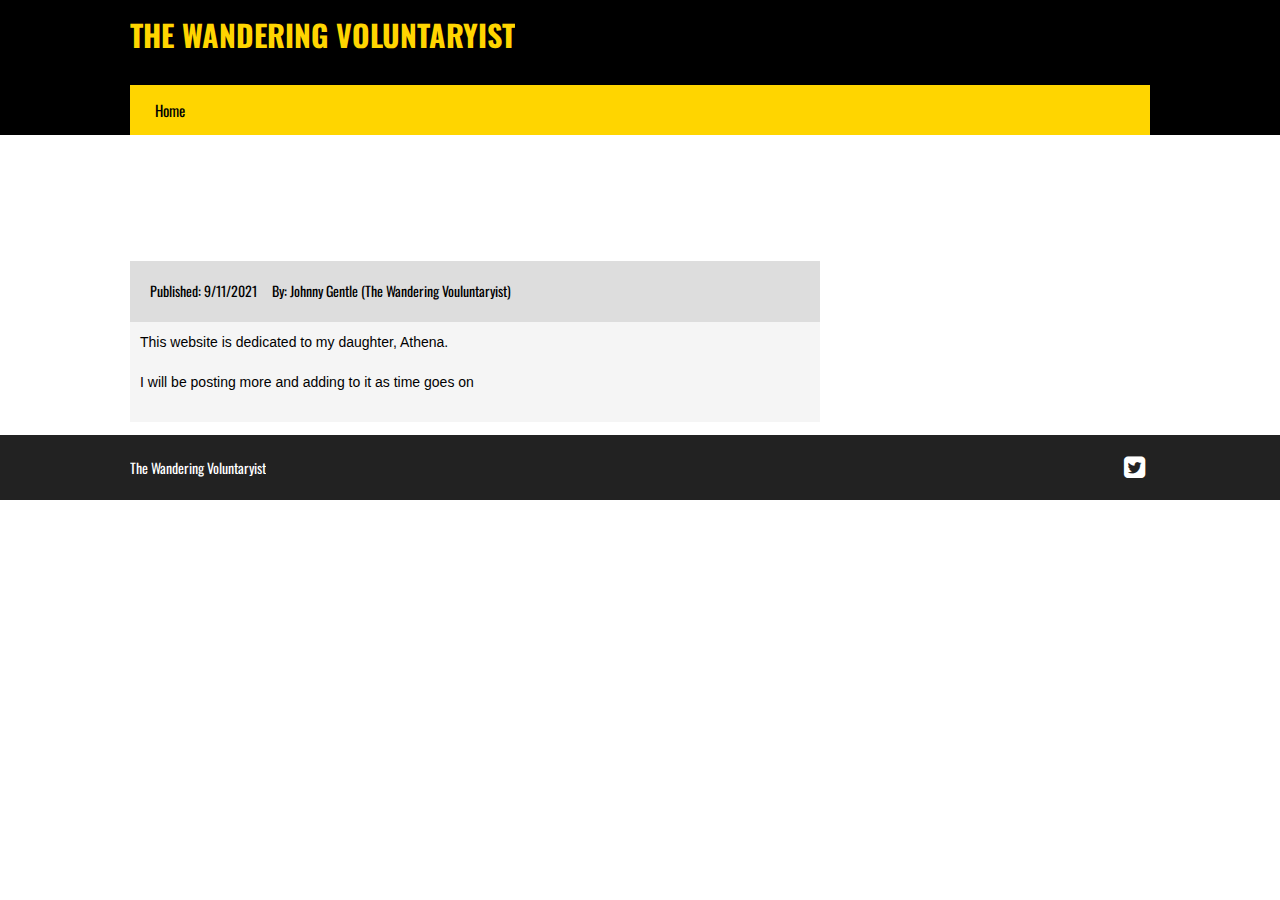
==== commit 8ca57d0a: "Add files via upload" ====
--- a/index.html
+++ b/index.html
@@ -46,9 +46,9 @@
 		</section>
 
 		<section id="content_area">
-			<div class="clearfix wrapper main_content_area">
+			<div class="clearfix wrapper main_content_area" style="padding: 1%;">
 			
-				<div class="clearfix main_content floatleft">
+				<div class="clearfix main_content floatleft>
 				
 					
 					<div class="clearfix content">
@@ -56,7 +56,7 @@
 						<div class="single_work_page clearfix">
 							<!--<div class="work_single_page_feature"><img src="images/slider-img.png"/></div>-->
 							<div class="work_meta clearfix">
-								<p class="floatleft"><span>Published 9/11/2021</span><span>By: Johnny Gentle (The Wandering Vouluntaryist)</span></p>
+								<p class="floatleft"><span>Published: 9/11/2021</span><span>By: Johnny Gentle (The Wandering Vouluntaryist)</span></p>
 								<a class="floatright" href="" target="_blank"></a>
 							</div>
 							<div class="single_work_page_content">
--- a/style.css
+++ b/style.css
@@ -0,0 +1,460 @@
+/*
+Template Name: Yellow Blog
+Template URI: http://www.wpfreeware.com/yellow-blog/
+Author: WpFreeware
+Author URI: http://www.wpfreeware.com
+Description: A Pro bloging responsive website template
+Version: 1.0 
+License: GPL 2.0 or Later
+License URI: http://www.gnu.org/licenses/gpl-2.0.html
+
+*/
+
+
+*{margin:0;padding:0}
+body{font-family:Arial;
+    font-size:14px;line-height:20px}
+a{text-decoration:none;color:#000;}
+a:hover{text-decoration:none}
+input[type=text],input[type=password],input[type=submit],textarea{border:1px solid #ddd;padding:5px;outline:0;}
+h1,h2,h3,h4,h5,h6{font-weight:normal;margin:0 0 15px;font-family: 'Oswald', sans-serif;}
+h2 {font-size:25px;line-height:30px}
+img{max-width:100%;height:auto;border:none}
+
+.alignleft{float:left;margin-right:10px}	
+.aligncenter{display:block;margin:10px auto}	
+.alignright{float:right;margin-left:10px}	
+
+.floatleft{float:left}
+.floatright{float:right}
+
+.wrapper{width:1020px;display:block;margin:0 auto}
+.clearfix{overflow:hidden}
+ul,ol{margin:0;padding:0;list-style:none;}
+
+#selectnav1{display:none;}
+/* home page style */
+#header_area{background: url("images/header_bg.png") repeat-x scroll 0 0 #000;}
+#content_area{background: url("images/body_top_bg.png") repeat-x scroll center top #fff;
+padding-top: 25px;}
+#footer_top_area{background: none repeat scroll 0 0 #171716;
+margin-top: 25px;
+padding: 20px 0;
+border-top: 5px solid #FFD500;}
+#footer_bottom_area{padding:15px 0px;background:#222;}
+.header{}
+.header_top{padding: 15px 0;}
+.logo{}
+.logo a{}
+.logo a h1{color: #fff;
+font-family: oswald;
+font-size: 30px;
+font-weight: bold;
+line-height: 40px;
+text-transform: uppercase;}
+.logo a h1 span{color: #ffd500;}
+.search{background: none repeat scroll 0 0 #2c2c2b;
+border: 1px solid #595957;
+padding: 5px;}
+.search input[type="text"]{background: none;
+border: none;
+outline: 0;
+color: #999;
+width: 200px;}
+.search input[type="submit"]{-moz-border-bottom-colors: none;
+-moz-border-left-colors: none;
+-moz-border-right-colors: none;
+-moz-border-top-colors: none;
+background: url("images/search.png") no-repeat scroll 5px 0px rgba(0, 0, 0, 0);
+border-color: -moz-use-text-color -moz-use-text-color -moz-use-text-color #595957;
+border-image: none;
+border-style: none none none solid;
+border-width: medium medium medium 1px;
+cursor: pointer;
+height: 22px;
+padding-left: 5px;
+text-indent: -99999px;
+width: 33px;}
+.header_bottom{background: none repeat scroll 0 0 #ffd500;
+min-height: 30px;
+padding: 10px;}
+/* dropdown menu*/
+.header_bottom ul{list-style: none outside none;
+margin: 0;
+padding: 0;}
+.header_bottom ul li{float: left;position:relative;}
+.header_bottom ul li a{display: block;
+font-family: oswald;
+font-size: 15px;
+padding: 5px 15px;}
+.header_bottom ul li a:hover{background:#f5f5f5 url(images/menu_item.png) no-repeat scroll left center;
+-webkit-transition: background 300ms ease-in;
+-moz-transition: background 300ms ease-in;
+-ms-transition: background 300ms ease-in;
+-o-transition: background 300ms ease-in;
+transition: background 300ms ease-in;}
+/* dropdown menu 2nd level*/
+#dropdown{background: url("images/down.png") no-repeat scroll right 8px rgba(0, 0, 0, 0);
+padding-right: 2px;}
+.header_bottom ul li ul{background: none repeat scroll 0 0 #FFD500;
+left: -99999px;
+position: absolute;
+z-index: 1000;
+transition: all .3s ease 0s;-moz-transition: all .3s ease 0s;-webkit-transition: all .3s ease 0s;-o-transition: all .3s ease 0s;-ms-transition: all .3s ease 0s;}
+.header_bottom ul li:hover ul{left:0px;top:30px}
+.header_bottom ul li ul li{width:200px;border-bottom:1px solid #ddd}
+.header_bottom ul li ul li:last-child{border-bottom:0px;}
+.header_bottom ul li ul li a{padding:10px;}
+.header_bottom ul ul li a:hover{background:#f5f5f5 url(images/menu_item.png) no-repeat scroll left center;
+-webkit-transition: background 300ms ease-in;
+-moz-transition: background 300ms ease-in;
+-ms-transition: background 300ms ease-in;
+-o-transition: background 300ms ease-in;
+transition: background 300ms ease-in;
+padding-left:15px;
+transition: all .3s ease 0s;-moz-transition: all .3s ease 0s;-webkit-transition: all .3s ease 0s;-o-transition: all .3s ease 0s;-ms-transition: all .3s ease 0s;}
+
+
+.main_content_area{}
+.main_content{width: 690px;
+margin-right: 10px;}
+.slider{background: url("images/slider_bg.png") repeat scroll 0 0 rgba(0, 0, 0, 0);
+margin-bottom: 35px;
+padding: 5px;}
+.content{}
+.content_title {background: url("images/latest_post_bg.png") repeat scroll 0 0 rgba(0, 0, 0, 0);
+height: 73px;
+margin-bottom: 15px;}
+.content_title  h2{color: #fff;
+font-size: 16px;
+margin-bottom: 0;
+padding: 8px;
+text-transform: uppercase;}
+.single_content{margin-bottom: 20px;
+padding-bottom: 15px;
+border-bottom: 3px solid #E7E7E7;}
+.single_content:last-child{border-bottom:none;}
+.post_date{background: none repeat scroll 0 0 #c3c3c3;
+margin-right: 10px;
+padding: 5px;}
+.post_date .date{border: 1px solid #ddd;
+padding: 10px;
+text-align: center;}
+.post_date h3{font-size: 36px;
+font-weight: bold;
+margin-bottom: 5px;
+margin-top: 5px;text-align:center;}
+.post_date p{font-size: 14px;
+font-family: oswald;}
+.post_detail{}
+.post_detail > a{background: url("images/nav_right.png") no-repeat scroll 130px 4px #ffd500;
+display: block;
+font-family: oswald light;
+margin-top: 10px;
+padding: 5px 10px;
+width: 140px;float:right;}
+.post_detail > a:hover{font-family: oswald;}
+.post_detail h2{font-size: 20px;
+margin-bottom: 10px;}
+.post_detail h2 a{}
+.post-meta{margin-bottom: 25px;}
+.post-meta p{}
+.post-meta p span{background: none repeat scroll 0 0 #ecebeb;
+color: #999;
+padding: 5px 14px;}
+.post-meta p span i{color: #A09E9E;}
+.post_excerpt{}
+.post_excerpt img{float: left;
+margin-right: 10px;
+width: 220px;
+height: 150px;}
+.post_excerpt p{}
+.pagination{margin-bottom:15px;}
+.pagination ul{text-align: center;}
+.pagination ul li{display: inline-block;margin-right: 3px;}
+.pagination ul li a{background: none repeat scroll 0 0 #e7e7e7;
+color: #999;
+padding: 5px 8px;}
+.pagination ul li a:hover{background:#464646;color:#fff;}
+.sidebar_container{background: none repeat scroll 0 0 #fff;
+width: 300px;}
+.newsletter{padding: 10px;
+border-bottom: 3px solid #ddd;
+margin-bottom: 25px;}
+.newsletter form > h2,.newsletter > h2{text-transform: uppercase;
+font-size: 16px ;
+font-weight: bold;}
+.newsletter form input[type=text]{height: 25px;
+width: 250px;
+margin-bottom: 15px;
+box-shadow: inset 0px 0px 50px 0px #999999;
+-webkit-box-shadow: inset 0px 0px 50px 0px #999999;
+-moz-box-shadow: inset 0px 0px 50px 0px #999999;
+-o-box-shadow: inset 0px 0px 50px 0px #999999;}
+.newsletter input[type=email]{border: 1px solid #ddd;
+height: 35px;
+padding-left: 5px;
+width: 257px;
+margin-bottom:15px;
+box-shadow: inset 0px 0px 50px 0px #999999;
+-webkit-box-shadow: inset 0px 0px 50px 0px #999999;
+-moz-box-shadow: inset 0px 0px 50px 0px #999999;
+-o-box-shadow: inset 0px 0px 50px 0px #999999;}
+.newsletter form input[type=submit]{
+background: url("images/nav_right.png") no-repeat scroll 90px 6px #ffd500;
+border: medium none;
+font-family: oswald light;
+font-size: 14px;
+padding: 8px;
+text-transform: uppercase;
+width: 120px;cursor:pointer;}
+.sidebar{}
+.single_sidebar > h2{}
+.single_sidebar{background: url("images/slider_bg.png") repeat scroll 0 0 rgba(0, 0, 0, 0);padding: 10px;margin-bottom:25px;}
+.sidebar_title{background: url("images/title_down.png") no-repeat scroll 12px 45px rgba(0, 0, 0, 0);
+height: 73px;margin-bottom:15px;}
+.sidebar_title > h2{background: none repeat scroll 0 0 #222222;
+color: #fff;
+font-size: 16px;
+margin-left: -10px;
+margin-top: -10px;
+padding: 8px 10px;
+text-transform: uppercase;
+width: 100%;}
+
+/*popular post*/
+.single_sidebar .popular_post ul{}
+.single_sidebar .popular_post ul li{}
+.single_sidebar .popular_post ul li a{display: block;
+background: #fff;
+padding: 10px;
+margin-bottom: 10px;
+font-size: 16px;
+font-family: oswald;
+box-shadow: 1px 4px 3px -2px #DDDDDD;
+-webkit-box-shadow: 1px 4px 3px -2px #DDDDDD;
+-moz-box-shadow: 1px 4px 3px -2px #DDDDDD;
+-o-box-shadow: 1px 4px 3px -2px #DDDDDD;}
+.single_sidebar .popular_post ul li a:hover{background:#FFD500;
+-webkit-transition: background 300ms ease-in;
+-moz-transition: background 300ms ease-in;
+-ms-transition: background 300ms ease-in;
+-o-transition: background 300ms ease-in;
+transition: background 300ms ease-in;}
+
+/*Category*/
+.single_sidebar .cat-item {background: none repeat scroll 0 0 #454545;
+color: #ffd500;
+font-weight: bold;
+margin-bottom: 5px;
+padding: 5px;
+text-align: right;}
+.single_sidebar .cat-item a{color: #ddd;
+display: inline-block;
+font-weight: normal;
+width: 80%;
+text-align: left;
+float: left;}
+.single_sidebar .cat-item a:hover{color:#000;text-decoration:none;}
+.single_sidebar .cat-item:hover{color:#000;background:#FFD500;
+-webkit-transition: background 300ms ease-in;
+-moz-transition: background 300ms ease-in;
+-ms-transition: background 300ms ease-in;
+-o-transition: background 300ms ease-in;
+transition: background 300ms ease-in;}
+
+/*default sidebar list item*/
+.single_sidebar > ul{}
+.single_sidebar > ul li{margin-bottom: 10px;
+padding: 5px;
+background: #fff;}
+.single_sidebar > ul li a{}
+.single_sidebar > ul li a:hover{text-decoration:underline;}
+.footer_top{}
+.footer_top_container{margin-left: -20px;}
+.single_footer_top{color: #999;
+margin-left: 20px;
+width: 326px;}
+.single_footer_top h2{color:#FFD500;}
+.single_footer_top a{color:#ddd;}
+.single_footer_top ul{}
+.single_footer_top ul li{}
+.single_footer_top ul li a{background: none repeat scroll 0 0 #000;
+color: #ddd;
+display: block;
+margin-bottom: 5px;
+padding: 8px;font-family:oswald light;}
+.single_footer_top ul li a:hover{background:#FFD500;color:#000;}
+.footer_bottom{}
+.copyright{font-family: oswald;
+margin-top: 8px;}
+.copyright p{color:#fff;}
+.copyright span{color: #ffd500;}
+.social{}
+.social ul{}
+.social ul li{float: left;}
+.social ul li a{
+color:#fff;
+display: block;
+font-size: 25px;
+padding: 5px;}
+.social ul li a:hover{color:#FFD500;}
+
+/* Single page style */
+
+.content h1{font-size: 25px;line-height: 30px;}
+.content h2,.content h3,.content h4,.content h5,.content h6{font-size: 16px;}
+.rectangle_large{width: 336px;height: 280px;
+box-shadow: 1px 1px 13px -2px #DDDDDD;
+-webkit-box-shadow: 1px 1px 13px -2px #DDDDDD;
+-moz-box-shadow: 1px 1px 13px -2px #DDDDDD;
+-o-box-shadow: 1px 1px 13px -2px #DDDDDD;
+display:block;}
+.rectangle_medium{width: 300px;height: 250px;
+box-shadow: 1px 1px 13px -2px #DDDDDD;
+-webkit-box-shadow: 1px 1px 13px -2px #DDDDDD;
+-moz-box-shadow: 1px 1px 13px -2px #DDDDDD;
+-o-box-shadow: 1px 1px 13px -2px #DDDDDD;
+display:block;}
+blockquote{border-left: 3px solid #ffd500;
+font-weight: bold;
+margin-bottom: 10px;
+margin-left: 50px;
+margin-top: 10px;
+padding: 10px;
+background: #f5f5f5;}
+.more_post_container{border: 1px solid #ddd;
+border-radius: 5px;
+box-shadow: 0 1px 5px 0 #ddd;
+padding: 10px;}
+.more_post_container h2{border-left: 5px solid #ffd500;
+margin-bottom: 0;
+padding: 5px;}
+.more_post{background: none repeat scroll 0 0 #f5f5f5;
+border-left: 5px solid #ddd;
+padding: 10px 5px;}
+.more_post a{display: block;
+margin-bottom: 2px;color:#000}
+.more_post a:hover{color:#FFD500;font-weight:bold;}
+.advertisement_container{}
+.advertisement{}
+.content ul{margin-left: 30px;}
+.content ul li{margin-bottom:5px;color:#222;}
+.content ul li a{color: #222;
+display: block;
+padding: 5px;}
+.content ul li a:hover{text-decoration:underline;font-weight:bold;}
+.btn{display: inline-block;
+padding: 8px 14px;
+background: #FFD500;
+margin: 15px 5px 15px 0px;
+font-family: oswald;}
+.btn:hover{background:#F1B215}
+
+/*Related post */
+
+.more_themes{margin-top: 50px;width: 100%;}
+.more_themes > h2{background: url("images/slider_bg.png") repeat scroll 0 0 rgba(0, 0, 0, 0);
+font-weight: bold;
+margin-bottom: 30px;
+padding: 8px;}
+.more_themes h2 i{color: #ffd500;}
+.more_themes_container{margin-left: -15px;}
+.single_more_themes{margin-left: 15px;
+width: 220px;
+background: #FFD500;
+color: #fff;
+margin-bottom:15px;}
+.single_more_themes img{}
+.single_more_themes a h2{color: #000;
+font-size: 14px;
+margin-bottom: 0;
+padding: 5px;
+text-align:center;}
+
+/*Related post for work*/
+
+.more_works{margin-top: 50px;width: 100%;}
+.more_works > h2{background: none repeat scroll 0 0 #454545;
+color: #fff;
+font-weight: bold;
+margin-bottom: 30px;
+padding: 8px;
+border-left: 5px solid #FFD500;}
+.more_works h2 i{color: #ffd500;}
+.more_works_container{margin-left: -15px;}
+.single_more_works{background: none repeat scroll 0 0 #222;
+margin-bottom: 15px;
+margin-left: 15px;
+width: 220px;}
+.single_more_works img{}
+.single_more_works a h2{color: #ffd500;
+font-size: 14px;
+margin-bottom: 0;
+padding: 5px;}
+
+/* work page style*/
+
+.single_work_container{margin-left: -15px;}
+.single_work{float: left;
+margin-left: 15px;
+width: 337px;position:relative;
+margin-bottom:15px;height:190px;
+background:url(images/work_bg.png) repeat scroll 0 0 #222;
+}
+.single_work:hover img.img_bottom{position:absolute;left:0;top:0;opacity:0.7;
+transition: all 1.3s ease 0s;-moz-transition: all 1.3s ease 0s;-webkit-transition: all 1.3s ease 0s;-o-transition: all 1.3s ease 0s;-ms-transition: all 1.3s ease 0s;}
+.single_work:hover p.caption{position:absolute;bottom:0;color:#fff;padding:5px;}
+.single_work img{}
+.single_work h2{background: none repeat scroll 0 0 #ffd500;
+font-size: 16px;
+left: 0;
+padding: 5px 10px;
+position: absolute;
+top: 0;
+font-size: 16px;
+font-family: oswald;
+}
+.work_pagination {width:98%;margin-left:15px;}
+.work_pagination .newer,.work_pagination .older{background: none repeat scroll 0 0 #454545;
+color: #ffd500;
+display: block;
+font-family: oswald;
+padding: 10px;}
+.work_pagination .newer:hover,.work_pagination .older:hover{background:#222;}
+
+/* single work page style */
+.single_work_page{background:#f5f5f5;}
+.work_single_page_feature{}
+.work_single_page_feature img{}
+.work_meta{background: none repeat scroll 0 0 #ddd;
+padding: 20px;}
+.work_meta p{font-family: sans-serif;}
+.work_meta p span{display: inline-block;
+font-family: oswald;
+margin-right: 15px;}
+.work_meta a{font-family: oswald;}
+.single_work_page_content{padding:10px;}
+
+/* contact page style */
+
+.contact_us{}
+.wpcf7-text:focus,.wpcf7-email:focus,.wpcf7-textarea:focus{box-shadow: 0.1px 0.1px 5px 1px #ddd !important;
+transition: all 0.5s ease-in-out 0s !important;}
+.contact_us form {margin-left:30px;margin-top:25px;}
+.contact_us form p{margin-bottom:10px;}
+.contact_us form input.wpcf7-text{width: 45%;height: 30px;}
+.contact_us form input.wpcf7-email{width: 45%;height: 30px;}
+.contact_us form textarea.wpcf7-textarea{height: 150px;width: 70%;}
+.contact_us form input.wpcf7-submit{background: #222222;
+border: medium none;
+color: #FFD500;
+cursor: pointer;
+font-size: 18px;
+padding: 10px 40px;
+font-family: oswald;}
+.contact_us form input.wpcf7-submit:hover{background:#FFD500;color:#000;}
+image.resize{
+    height: 50%;
+    width: 50%;
+}--- a/responsive.css
+++ b/responsive.css
@@ -0,0 +1,394 @@
+
+
+/*		Tablet Layout: 768px.
+		Gutters: 24px.
+		Outer margins: 28px.
+		Inherits styles from: Default Layout.
+-----------------------------------------------------------------
+cols    1     2      3      4      5      6      7      8
+px      68    160    252    344    436    528    620    712    */
+
+@media only screen and (min-width: 768px) and (max-width: 991px) {
+	.wrapper {
+		width: 712px;
+		padding: 48px 28px 60px;
+	}
+	#selectnav1{display:none;}
+	#nav{display:block;}
+.header_bottom ul li a {
+  font-size: 10px;
+  padding: 5px 13px;
+}
+.pgwSlider .ps-current span {
+  background: url("images/slider_arrow_tab.png") no-repeat scroll 0 0 rgba(0, 0, 0, 0);
+}	
+.main_content {
+  margin-right: 0px;
+  width: 100%;
+  float:none !important;
+}
+.sidebar_container {
+  float: none;
+  margin: 25px auto 0px;
+}
+.footer_top_container {
+  margin-left: -10px;
+}
+.single_footer_top {
+  margin-left: 10px;
+  width: 230px;
+}
+
+/*  single page style */	
+.more_themes_container {
+  margin-left: -25px;
+}
+.single_more_themes {
+margin-left: 25px;
+}
+
+/* work archieve page style */
+.single_work_container {
+  margin-left: -35px;
+}
+.single_work {
+  margin-left: 35px;
+  margin-bottom:35px;
+}
+.work_pagination .newer, .work_pagination .older {
+
+  margin-left: 15px;
+}
+/* work single page style */
+
+.work_single_page_feature img {
+  width: 100%;
+}
+
+	
+}
+
+
+
+/*		Mobile Layout: 320px.
+		Gutters: 24px.
+		Outer margins: 34px.
+		Inherits styles from: Default Layout.
+---------------------------------------------
+cols    1     2      3
+px      68    160    252    */
+
+@media only screen and (max-width: 767px) {
+	
+	.wrapper {
+		width: 252px;
+		padding: 48px 34px 60px;
+	}
+	#selectnav1{display:block;height: 30px;width: 232px;}
+	#nav{display:none;}	
+	
+.main_content {
+margin-right: 0;
+width: 252px;
+float:none;
+}	
+.pgwSlider > ul > li {
+  height: 65px !important;
+}
+.pgwSlider .ps-current span {
+  background: url("images/slider_arrow_small_mobile.png") no-repeat scroll 0 0 rgba(0, 0, 0, 0);
+}
+.post_detail h2 {
+font-size: 12px !important;
+line-height: 15px;
+margin-bottom: 0;
+}
+.post-meta p span {
+font-size: 5px;
+padding: 3px;
+}
+.post_excerpt {
+  text-align: center;
+}
+.post_excerpt img {
+  float: none;
+}
+.post_detail > a {
+  float: none;
+  margin: 10px auto;
+}
+
+.footer_top_container {
+  margin-left: 0;
+}
+.single_footer_top {
+  float: none;
+  margin-bottom: 20px;
+  margin-left: 0;
+  width: 252px;
+}
+.copyright {
+  float: none;
+}
+.copyright p {
+  text-align: center;
+}
+.social {
+  float: none;
+  margin-top: 10px;
+}
+.social ul {
+  text-align: center;
+}
+.social ul li {
+  display: inline-block;
+  float:none;
+}
+
+/* changing rules */
+
+.logo {
+  float: none;
+}
+.logo a {
+  text-align: center;
+}
+.logo img{max-width:100%}
+.search input[type="text"] {
+  width: 192px;
+}
+.post_date {
+float: none;
+margin-bottom: 10px;
+margin-right: 0;
+}
+.post_date .date {
+  padding: 0;
+}
+.post_date h3 {
+  font-size: 10px !important;
+  margin-bottom: -10px;
+  margin-top: 0;
+}
+.post_date p {
+  font-size: 8px;
+}
+.post-meta {
+  margin-bottom: 5px;
+}
+.sidebar_container {
+  float: none;
+  margin: 30px auto 0;
+  width: 252px;
+}
+.newsletter form input[type="text"] {
+  width: 230px;
+}
+.newsletter input[type="email"] {
+  width: 235px;
+}
+
+.social ul li a {
+  font-size: 16px;
+}
+
+/* single page style*/
+.more_themes_container {
+  margin-left: 0;
+}
+.single_more_themes {
+  margin: 0px auto 10px;
+  float: none 
+}
+
+/* work archieve page style */
+.single_work_container {
+  margin-left: 0;
+}
+.single_work {
+  float: none;
+  margin: 0 auto 10px;
+  width:252px;
+  height:142px;
+}
+.single_work h2 {
+  font-size: 10px;
+  line-height: 20px;
+  padding: 0 5px;
+}
+.work_pagination {
+  margin-left: 0;
+  width: 100%;
+}
+
+/* work single page style */
+.more_works_container {
+  margin-left: 0;
+}
+.single_more_works {
+  float: none;
+  margin: 0 auto 10px;
+}
+.single_more_works a h2 {
+  font-size: 8px;
+  line-height: 15px;
+  padding: 2px 5px;
+}
+
+
+	
+}
+
+
+
+/*		Wide Mobile Layout: 480px.
+		Gutters: 24px.
+		Outer margins: 22px.
+		Inherits styles from: Default Layout, Mobile Layout.
+------------------------------------------------------------
+cols    1     2      3      4      5
+px      68    160    252    344    436    */
+
+@media only screen and (min-width: 480px) and (max-width: 767px) {
+	
+	.wrapper {
+		width: 436px;
+		padding: 36px 22px 48px;
+	}
+	#selectnav1{display: block;
+height: 30px;
+width: 415px;}
+	#nav{display:none;}
+.main_content {
+margin-right: 0;
+width: 436px;
+float:none;
+}	
+.pgwSlider > ul > li {
+  height: 65px !important;
+}
+.pgwSlider .ps-current span {
+  background: url("images/slider_arrow_wide_mobile.png") no-repeat scroll 0 0 rgba(0, 0, 0, 0);
+}
+.post_detail h2 {
+  font-size: 20px !important;
+  line-height: 25px;
+}
+.post-meta p span {
+  padding: 5px 10px;
+  font-size: 8px;
+}
+.post_excerpt {
+  text-align: center;
+}
+.post_excerpt img {
+  float: none;
+}
+.post_detail > a {
+  float: none;
+  margin: 10px auto;
+}
+.sidebar_container {
+  float: none;
+  margin: 30px auto 0;
+  width:300px;
+}
+.footer_top_container {
+  margin-left: 0;
+}
+.single_footer_top {
+  float: none;
+  margin-bottom: 20px;
+  margin-left: 0;
+  width: 436px;
+}
+.copyright {
+  float: none;
+}
+.copyright p {
+  text-align: center;
+}
+.social {
+  float: none;
+  margin-top: 10px;
+}
+.social ul {
+  text-align: center;
+}
+.social ul li {
+  display: inline-block;
+  float:none;
+}
+
+.logo {
+  float: left;
+}
+.post_date {
+  float: left;
+  margin-bottom: 0px;
+  margin-right: 5px;
+}
+.post_date .date {
+  padding: 10px;
+}
+.social ul li a {
+  font-size: 20px;
+}
+
+/* Single page style */
+.more_themes_container {
+  margin-left: -10px;
+}
+.single_more_themes {
+  margin-left: 10px;
+  width: 138px;
+  float:left;
+}
+.more_post a {
+  margin-bottom: 5px;
+  font-size: 12px;
+  line-height: 15px;
+}
+
+/* work archieve page style */
+.single_work_container {
+  margin-left: 0;
+}
+.single_work {
+  float: none;
+  margin: 0 auto 10px;
+  width:337px;
+  height:190px;  
+}
+/* work single page style */
+.more_works_container {
+  margin-left: -5px;
+}
+.single_more_works {
+  margin-left: 5px;
+  width: 142px;
+  float:left;
+}
+.single_more_works a h2 {
+  font-size: 8px;
+  line-height: 15px;
+  padding: 2px 5px;
+}
+
+}
+
+
+/*	Retina media query.
+	Overrides styles for devices with a 
+	device-pixel-ratio of 2+, such as iPhone 4.
+-----------------------------------------------    */
+
+@media 
+	only screen and (-webkit-min-device-pixel-ratio: 2),
+	only screen and (min-device-pixel-ratio: 2) {
+	
+	body {
+	
+	}
+	
+}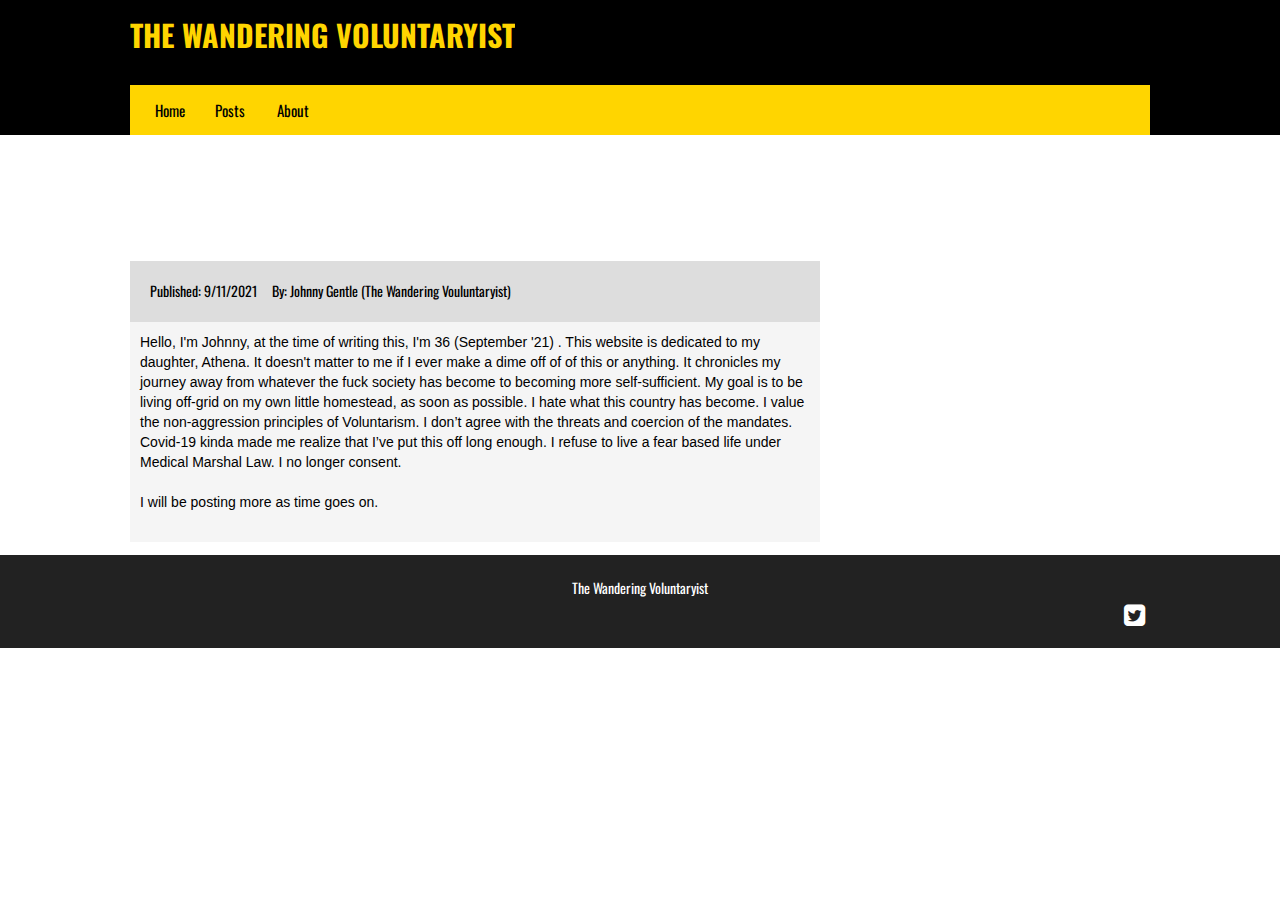
==== commit 08a305fd: "Add files via upload" ====
--- a/index.html
+++ b/index.html
@@ -32,12 +32,13 @@
 					<nav>
 						<ul id="nav">
 							<li><a href="#">Home</a></li>
-							<!--<li id="dropdown"><a href="">placeholder</a>
+							<li id="dropdown"><a href="">Posts</a>
 								<ul>
 									<li><a href="">placeholder</a></li>
 								</ul>
+							<li><a href="#">About</a></li>
 							</li>
-							<li><a href="about.html">placeholder</a></li>
+							<!--<li><a href="about.html">placeholder</a></li>
 							<li><a href="contact.html">placeholder</a></li>-->
 						</ul>
 					</nav>
@@ -60,9 +61,15 @@
 								<a class="floatright" href="" target="_blank"></a>
 							</div>
 							<div class="single_work_page_content">
-								<p>This website is dedicated to my daughter, Athena.</p>
+								<p>Hello, I'm Johnny, at the time of writing this, I'm 36 (September '21) . This website is dedicated to my daughter, Athena. 
+									It doesn't matter to me if I ever make a dime off of of this or anything. It chronicles my journey away from whatever the 
+									fuck society has become to becoming more self-sufficient. My goal is to be living off-grid on my own little homestead, as 
+									soon as possible. I hate what this country has become. I value the non-aggression principles of Voluntarism. I don’t agree 
+									with the threats and coercion of the mandates. Covid-19 kinda made me realize that I’ve put this off long enough. I refuse 
+									to live a fear based life under Medical Marshal Law. I no longer consent.
+									</p>
 								<br/>
-								<p>I will be posting more and adding to it as time goes on</p>
+								<p>I will be posting more as time goes on.</p>
 								<!--<br/>
 								<p>Morbi accumsan ipsum velit. Nam nec tellus a odio tincidunt auctor a ornare odio. 
 								Sed non mauris vitae erat consequat auctor eu in elit. Class aptent taciti sociosqu ad 
@@ -143,8 +150,8 @@
 		
 		<section id="footer_bottom_area">
 			<div class="clearfix wrapper footer_bottom">
-				<div class="clearfix copyright floatleft">
-          			<p>The Wandering Voluntaryist</p>
+				<div class="clearfix copyright ">
+          			<span style="text-align: center;"><p>The Wandering Voluntaryist</p></span>
 				</div>
 				<div class="clearfix social floatright">
 					<ul>
